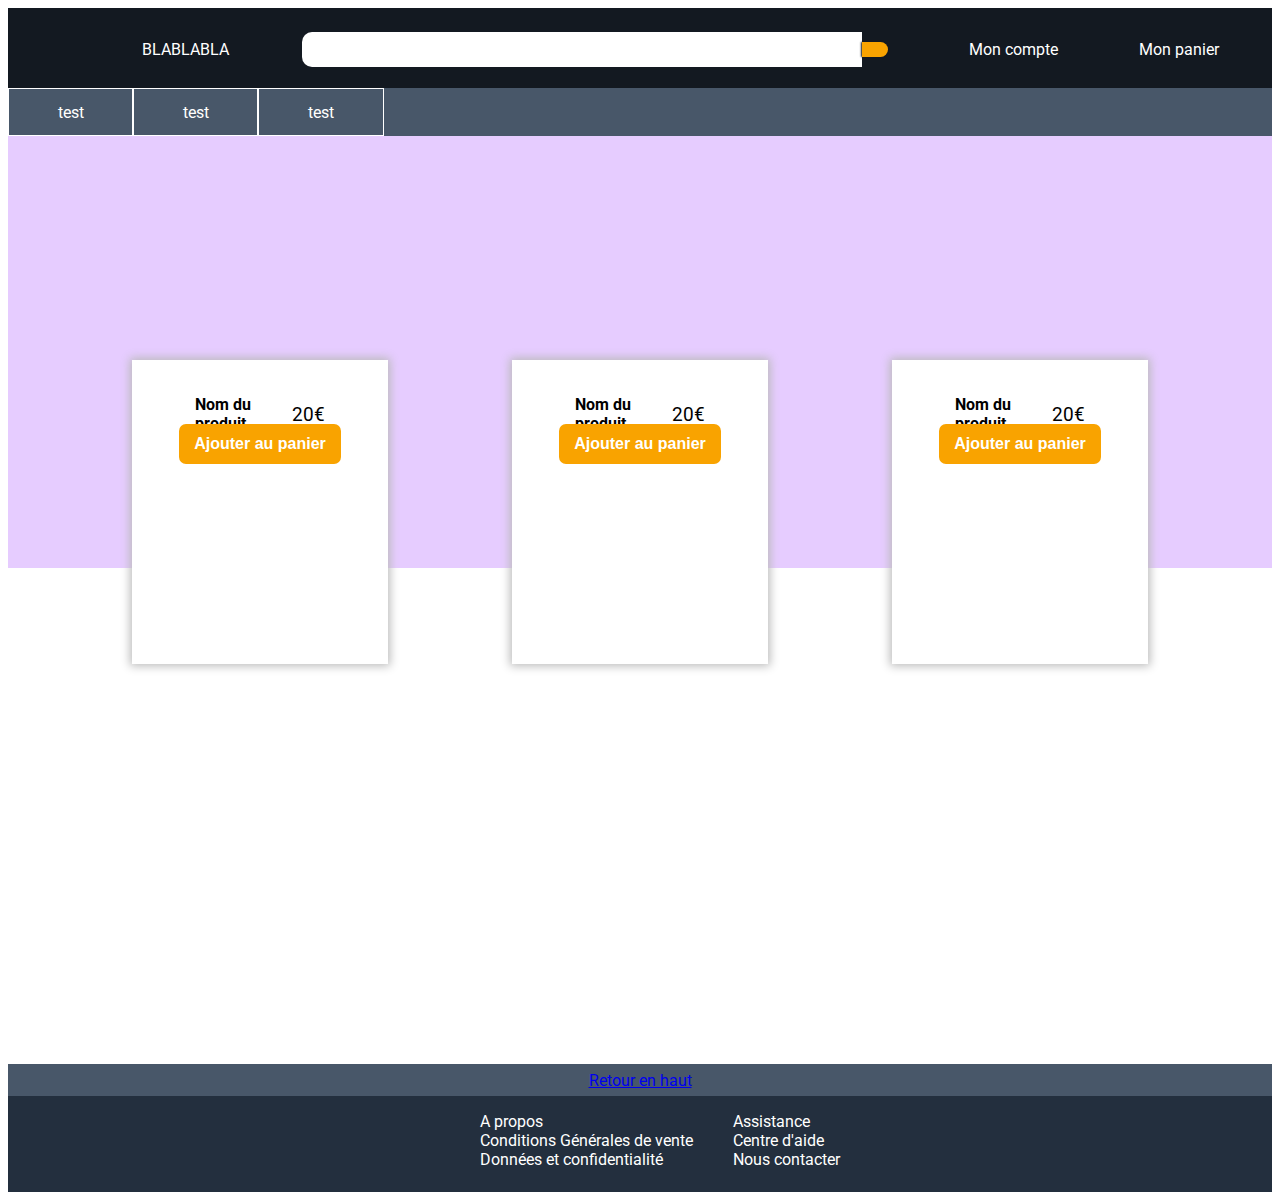
==== front/index.html @ ba4cfa4f "reorga + js" ====
<!DOCTYPE html>
<html lang="fr">
<head>
   <meta charset="UTF-8">
   <meta http-equiv="X-UA-Compatible" content="IE=edge">
   <meta name="viewport" content="width=device-width, initial-scale=1.0">
   <link rel="stylesheet" href="style.css">
   <link rel="stylesheet" href="all.min.css">
   <script src="JS/index.js"></script>
   
   
   <title>Document</title>
</head>
<body>
   <header class="header">
      <div class="header__content">
         <img src="https://picsum.photos/50/50" alt=""><p>BLABLABLA</p>
         <div class="header__form">
            <input type="search" id="lieu" placeholder="" size="30" class="bar">
            <div class="form__btn"><i class="fas fa-search"></i></div>
         </div>
         <a href="#" class="links">
            <div class="header__compte">
               <i class="fas fa-user"></i>
               <p>Mon compte</p>
            </div>
         </a>
         <a href="panier.html" class="links">
            <div class="header__panier">
               <i class="fas fa-shopping-cart"></i>
               <p>Mon panier</p>
            </div>
         </a>
      </div>   
      <div class="header__naviguation">
         <nav>
            <ul>
               <li>test</li>
               <li>test</li>
               <li>test</li>
            </ul>
         </nav>
      </div>   
   </header>
   <section class="pub">
      <div class="pub__fond"></div>
   </section>
   <section class="produits">
      <div class="produits__product">
         <a href="fiche.html" class="links">
            <div class="produits__information">
               <div class="produits__images">
                  <img src="https://picsum.photos/250/250" alt="" class="produits__img">
               </div>
               <div class="produits__details">
                  <p class="produits__details--name">Nom du produit</p>
                  <p class="produits__details--price">20€</p>
               </div>
            </div>
         </a>
         <div class="produits__btn">
            <button class="product btn">Ajouter au panier</button>
         </div>
      </div>
      <div class="produits__product">
         <a href="fiche.html" class="links">
            <div class="produits__information">
               <div class="produits__images">
                  <img src="https://picsum.photos/250/250" alt="" class="produits__img">
               </div>
               <div class="produits__details">
                  <p class="produits__details--name">Nom du produit</p>
                  <p class="produits__details--price">20€</p>
               </div>
            </div>
         </a>
         <div class="produits__btn">
            <button class="product btn">Ajouter au panier</button>
         </div>
      </div>
      <div class="produits__product">
         <a href="fiche.html" class="links">
            <div class="produits__information">
               <div class="produits__images">
                  <img src="https://picsum.photos/250/250" alt="" class="produits__img">
               </div>
               <div class="produits__details">
                  <p class="produits__details--name">Nom du produit</p>
                  <p class="produits__details--price">20€</p>
               </div>
            </div>
         </a>
         <div class="produits__btn">
            <button class="product btn">Ajouter au panier</button>
         </div>
      </div>
   </section>
   <footer class="footer">
      <div class="footer__backTop">
         <a href="#"><p>Retour en haut</p></a>
      </div>
      <div class="footer__details">
         <div class="A propos">
            <ul>
               <li>A propos</li>
               <li>Conditions Générales de vente</li>
               <li>Données et confidentialité</li>
            </ul>
         </div>
         <div class="Assistance">
            <ul>
               <li>Assistance</li>
               <li>Centre d'aide</li>
               <li>Nous contacter</li>
            </ul>
         </div>
      </div>
   </footer>
</body>
</html>
---- front/style.css ----
@import url("https://fonts.googleapis.com/css2?family=Roboto:ital,wght@0,100;0,300;0,400;0,500;0,700;0,900;1,100;1,300;1,400;1,500;1,700;1,900&display=swap");
.header {
  height: 5rem;
  background-color: #131921;
  display: flex;
  flex-direction: column;
  color: white;
}
.header__content {
  display: flex;
  flex-direction: row;
  justify-content: space-around;
  padding: 1rem;
}
.header__form {
  display: flex;
  align-items: center;
}
.header__form .form__btn {
  background-color: #F9A300;
  padding: 0.45rem;
  padding-right: 0.8rem;
  padding-left: 0.8rem;
  border-radius: 0px 10px 10px 0px;
  box-shadow: -1px 0px 2px 0px #131921;
}
.header__form .bar {
  padding: 0.6rem;
  border-radius: 10px 0px 0px 10px;
  border: none;
  width: 35rem;
}
.header__compte {
  display: flex;
  align-items: center;
  color: white;
}
.header__panier {
  display: flex;
  align-items: center;
  color: white;
}
.header i {
  font-size: larger;
}
.header p {
  margin-left: 0.5rem;
}

.header__naviguation {
  background-color: #485769;
  margin-top: -3px;
}
.header__naviguation nav {
  height: 3rem;
  background-color: #485769;
  display: flex;
}
.header__naviguation nav ul {
  display: flex;
  flex-direction: row;
  list-style: none;
  text-align: center;
  align-items: center;
  color: white;
  margin-left: -40px;
}
.header__naviguation nav ul li {
  border: 1px solid white;
  padding: 0.85rem;
  width: 6rem;
}

.footer {
  height: 8rem;
  background-color: #232F3E;
}
.footer__backTop {
  height: 2rem;
  background-color: #485769;
  color: white;
  display: flex;
  align-items: center;
  justify-content: center;
}
.footer__details {
  display: flex;
  flex-direction: row;
  justify-content: center;
}
.footer__details li {
  list-style: none;
  color: white;
}

body {
  font-family: "Roboto";
}

.links {
  text-decoration: none;
  color: black;
}

.pub__fond {
  height: 30rem;
  background-color: rgba(132, 0, 255, 0.2);
}

.produits {
  display: flex;
  flex-direction: row;
  justify-content: space-evenly;
  position: relative;
  top: -15rem;
  flex-wrap: wrap;
}
.produits__product {
  height: 19rem;
  width: 16rem;
  background-color: white;
  box-shadow: 0px 0px 9px 2px #BABABA;
  margin-top: 2rem;
  display: flex;
  flex-direction: column;
  align-items: center;
}
.produits__information {
  display: flex;
  flex-direction: column;
  align-items: center;
  justify-content: center;
  height: 100%;
}
.produits__images {
  width: 90%;
  height: 74%;
  overflow: hidden;
}
.produits__details {
  display: flex;
  flex-direction: row;
  width: 90%;
  justify-content: space-between;
  align-items: center;
  margin-bottom: -1rem;
}
.produits__details--name {
  font-weight: bold;
}
.produits__details--price {
  font-size: 1.2rem;
}
.produits__btn {
  position: relative;
  bottom: 1.2rem;
  margin-top: 10px;
}

.btn {
  background-color: #F9A300;
  border: none;
  height: 40px;
  padding: 5px 15px;
  color: #ffffff;
  font-size: 16px;
  font-weight: 600;
  border-radius: 7px;
  display: flex;
  align-items: center;
}

.fiche {
  display: flex;
  justify-content: center;
  background-color: violet;
}
.fiche__bloc {
  width: 90%;
  background-color: white;
  position: relative;
  top: 5rem;
  display: flex;
  flex-direction: row;
  padding: 2rem;
  background-color: white;
}
.fiche__images {
  height: 300px;
  width: 300px;
  overflow: hidden;
  display: flex;
  justify-content: center;
}
.fiche__vignette {
  display: flex;
  flex-direction: row;
  justify-content: space-between;
  margin-top: 1rem;
}
.fiche__details {
  flex-direction: column;
  width: 40%;
  margin-left: 2rem;
}
.fiche__couleur {
  display: flex;
  flex-direction: column;
}
.fiche__nombre {
  display: flex;
  flex-direction: row;
  height: 27px;
  width: 92px;
}
.fiche__nombre .moins {
  margin-right: 0.5rem;
  height: 27px;
  padding: 5px;
  border-radius: 50%;
}
.fiche__nombre .nbr {
  margin: 4px 15px -2px 9px;
  height: 27px;
  border-radius: 50%;
}
.fiche__nombre .plus {
  margin-right: 0.5rem;
  height: 27px;
  padding: 5px;
  border-radius: 50%;
}

footer {
  position: relative;
  bottom: -10rem;
}

/*# sourceMappingURL=style.css.map */
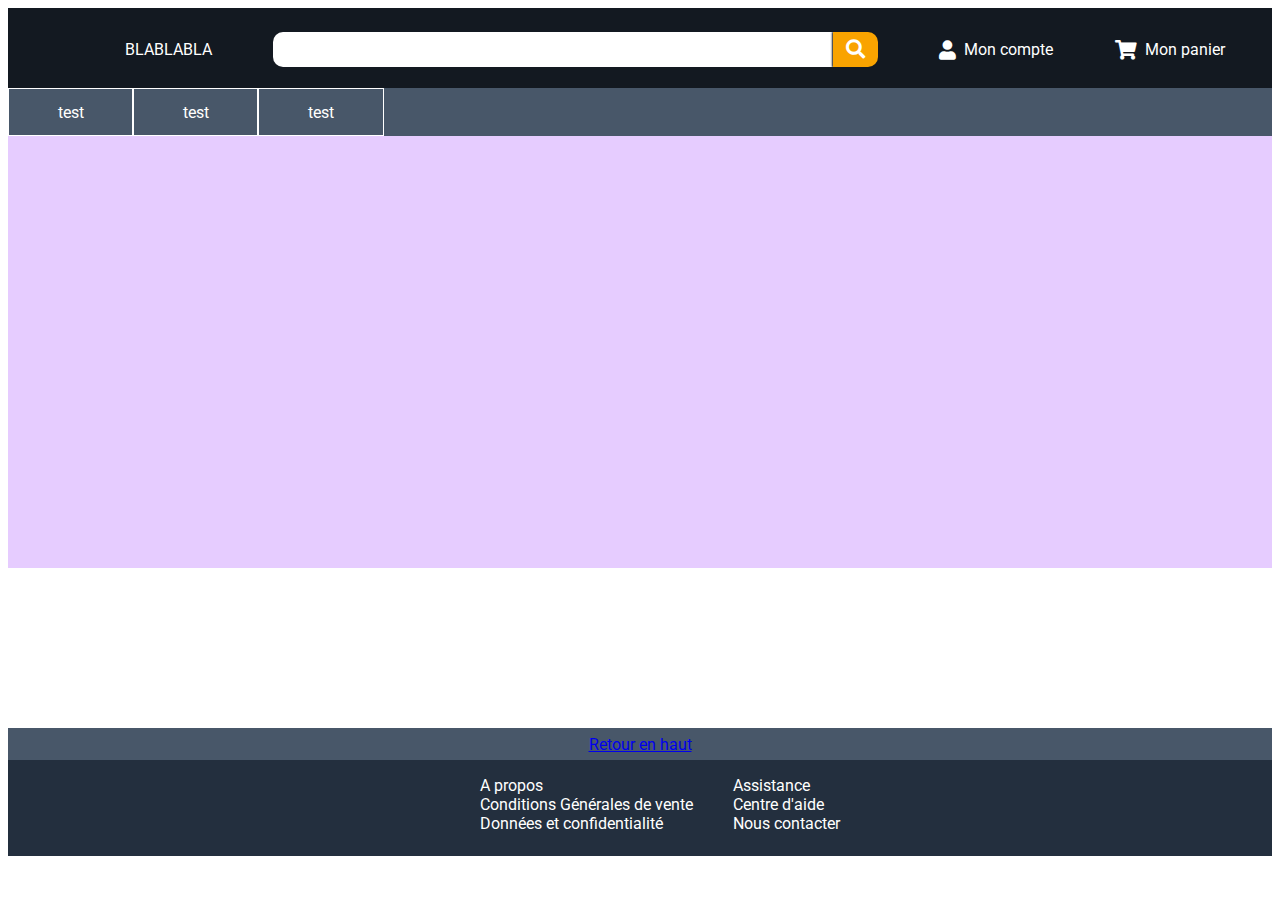
==== commit 36798375: "js" ====
--- a/front/index.html
+++ b/front/index.html
@@ -6,7 +6,7 @@
    <meta name="viewport" content="width=device-width, initial-scale=1.0">
    <link rel="stylesheet" href="style.css">
    <link rel="stylesheet" href="all.min.css">
-   <script src="JS/index.js"></script>
+   <script src="js/index.js" async></script>
    
    
    <title>Document</title>
@@ -45,56 +45,28 @@
    <section class="pub">
       <div class="pub__fond"></div>
    </section>
-   <section class="produits">
-      <div class="produits__product">
-         <a href="fiche.html" class="links">
-            <div class="produits__information">
-               <div class="produits__images">
-                  <img src="https://picsum.photos/250/250" alt="" class="produits__img">
+
+   <main class="produits" id="produits">
+      <template class="produits" id="produits__product">
+         <div class="produits__product">
+            <a href="fiche.html" class="links">
+               <div class="produits__information">
+                     <div class="produits__images">
+                        <img src="https://picsum.photos/250/250" alt="" class="produits__img" id="img">
+                     </div>
+                  <div class="produits__details">
+                     <p class="produits__details--name" id="name">Nom du produit</p>
+                     <p class="produits__details--price" id="price">20€</p>
+                  </div>
                </div>
-               <div class="produits__details">
-                  <p class="produits__details--name">Nom du produit</p>
-                  <p class="produits__details--price">20€</p>
-               </div>
+            </a>
+            <div class="produits__btn">
+               <button class="product btn">Ajouter au panier</button>
             </div>
-         </a>
-         <div class="produits__btn">
-            <button class="product btn">Ajouter au panier</button>
-         </div>
-      </div>
-      <div class="produits__product">
-         <a href="fiche.html" class="links">
-            <div class="produits__information">
-               <div class="produits__images">
-                  <img src="https://picsum.photos/250/250" alt="" class="produits__img">
-               </div>
-               <div class="produits__details">
-                  <p class="produits__details--name">Nom du produit</p>
-                  <p class="produits__details--price">20€</p>
-               </div>
-            </div>
-         </a>
-         <div class="produits__btn">
-            <button class="product btn">Ajouter au panier</button>
-         </div>
-      </div>
-      <div class="produits__product">
-         <a href="fiche.html" class="links">
-            <div class="produits__information">
-               <div class="produits__images">
-                  <img src="https://picsum.photos/250/250" alt="" class="produits__img">
-               </div>
-               <div class="produits__details">
-                  <p class="produits__details--name">Nom du produit</p>
-                  <p class="produits__details--price">20€</p>
-               </div>
-            </div>
-         </a>
-         <div class="produits__btn">
-            <button class="product btn">Ajouter au panier</button>
-         </div>
-      </div>
-   </section>
+         </div>   
+      </template>
+   </main>
+
    <footer class="footer">
       <div class="footer__backTop">
          <a href="#"><p>Retour en haut</p></a>
--- a/front/style.css
+++ b/front/style.css
@@ -112,15 +112,15 @@
   flex-direction: row;
   justify-content: space-evenly;
   position: relative;
-  top: -15rem;
+  top: -25rem;
   flex-wrap: wrap;
 }
 .produits__product {
-  height: 19rem;
-  width: 16rem;
-  background-color: white;
-  box-shadow: 0px 0px 9px 2px #BABABA;
-  margin-top: 2rem;
+  height: 21rem;
+  width: 17rem;
+  background-color: white;
+  box-shadow: 0px 0px 9px 2px #bababa;
+  margin-top: 8rem;
   display: flex;
   flex-direction: column;
   align-items: center;
@@ -130,12 +130,13 @@
   flex-direction: column;
   align-items: center;
   justify-content: center;
-  height: 100%;
-}
-.produits__images {
-  width: 90%;
-  height: 74%;
-  overflow: hidden;
+  height: 330px;
+  width: 280px;
+  background-color: white;
+}
+.produits__img {
+  width: 250px;
+  height: 250px;
 }
 .produits__details {
   display: flex;
--- a/front/all.min.css
+++ b/front/all.min.css
@@ -0,0 +1,5 @@
+/*!
+ * Font Awesome Free 5.15.1 by @fontawesome - https://fontawesome.com
+ * License - https://fontawesome.com/license/free (Icons: CC BY 4.0, Fonts: SIL OFL 1.1, Code: MIT License)
+ */
+.fa,.fab,.fad,.fal,.far,.fas{-moz-osx-font-smoothing:grayscale;-webkit-font-smoothing:antialiased;display:inline-block;font-style:normal;font-variant:normal;text-rendering:auto;line-height:1}.fa-lg{font-size:1.33333em;line-height:.75em;vertical-align:-.0667em}.fa-xs{font-size:.75em}.fa-sm{font-size:.875em}.fa-1x{font-size:1em}.fa-2x{font-size:2em}.fa-3x{font-size:3em}.fa-4x{font-size:4em}.fa-5x{font-size:5em}.fa-6x{font-size:6em}.fa-7x{font-size:7em}.fa-8x{font-size:8em}.fa-9x{font-size:9em}.fa-10x{font-size:10em}.fa-fw{text-align:center;width:1.25em}.fa-ul{list-style-type:none;margin-left:2.5em;padding-left:0}.fa-ul>li{position:relative}.fa-li{left:-2em;position:absolute;text-align:center;width:2em;line-height:inherit}.fa-border{border:.08em solid #eee;border-radius:.1em;padding:.2em .25em .15em}.fa-pull-left{float:left}.fa-pull-right{float:right}.fa.fa-pull-left,.fab.fa-pull-left,.fal.fa-pull-left,.far.fa-pull-left,.fas.fa-pull-left{margin-right:.3em}.fa.fa-pull-right,.fab.fa-pull-right,.fal.fa-pull-right,.far.fa-pull-right,.fas.fa-pull-right{margin-left:.3em}.fa-spin{-webkit-animation:fa-spin 2s linear infinite;animation:fa-spin 2s linear infinite}.fa-pulse{-webkit-animation:fa-spin 1s steps(8) infinite;animation:fa-spin 1s steps(8) infinite}@-webkit-keyframes fa-spin{0%{-webkit-transform:rotate(0deg);transform:rotate(0deg)}to{-webkit-transform:rotate(1turn);transform:rotate(1turn)}}@keyframes fa-spin{0%{-webkit-transform:rotate(0deg);transform:rotate(0deg)}to{-webkit-transform:rotate(1turn);transform:rotate(1turn)}}.fa-rotate-90{-ms-filter:"progid:DXImageTransform.Microsoft.BasicImage(rotation=1)";-webkit-transform:rotate(90deg);transform:rotate(90deg)}.fa-rotate-180{-ms-filter:"progid:DXImageTransform.Microsoft.BasicImage(rotation=2)";-webkit-transform:rotate(180deg);transform:rotate(180deg)}.fa-rotate-270{-ms-filter:"progid:DXImageTransform.Microsoft.BasicImage(rotation=3)";-webkit-transform:rotate(270deg);transform:rotate(270deg)}.fa-flip-horizontal{-ms-filter:"progid:DXImageTransform.Microsoft.BasicImage(rotation=0, mirror=1)";-webkit-transform:scaleX(-1);transform:scaleX(-1)}.fa-flip-vertical{-webkit-transform:scaleY(-1);transform:scaleY(-1)}.fa-flip-both,.fa-flip-horizontal.fa-flip-vertical,.fa-flip-vertical{-ms-filter:"progid:DXImageTransform.Microsoft.BasicImage(rotation=2, mirror=1)"}.fa-flip-both,.fa-flip-horizontal.fa-flip-vertical{-webkit-transform:scale(-1);transform:scale(-1)}:root .fa-flip-both,:root .fa-flip-horizontal,:root .fa-flip-vertical,:root .fa-rotate-90,:root .fa-rotate-180,:root .fa-rotate-270{-webkit-filter:none;filter:none}.fa-stack{display:inline-block;height:2em;line-height:2em;position:relative;vertical-align:middle;width:2.5em}.fa-stack-1x,.fa-stack-2x{left:0;position:absolute;text-align:center;width:100%}.fa-stack-1x{line-height:inherit}.fa-stack-2x{font-size:2em}.fa-inverse{color:#fff}.fa-500px:before{content:"\f26e"}.fa-accessible-icon:before{content:"\f368"}.fa-accusoft:before{content:"\f369"}.fa-acquisitions-incorporated:before{content:"\f6af"}.fa-ad:before{content:"\f641"}.fa-address-book:before{content:"\f2b9"}.fa-address-card:before{content:"\f2bb"}.fa-adjust:before{content:"\f042"}.fa-adn:before{content:"\f170"}.fa-adversal:before{content:"\f36a"}.fa-affiliatetheme:before{content:"\f36b"}.fa-air-freshener:before{content:"\f5d0"}.fa-airbnb:before{content:"\f834"}.fa-algolia:before{content:"\f36c"}.fa-align-center:before{content:"\f037"}.fa-align-justify:before{content:"\f039"}.fa-align-left:before{content:"\f036"}.fa-align-right:before{content:"\f038"}.fa-alipay:before{content:"\f642"}.fa-allergies:before{content:"\f461"}.fa-amazon:before{content:"\f270"}.fa-amazon-pay:before{content:"\f42c"}.fa-ambulance:before{content:"\f0f9"}.fa-american-sign-language-interpreting:before{content:"\f2a3"}.fa-amilia:before{content:"\f36d"}.fa-anchor:before{content:"\f13d"}.fa-android:before{content:"\f17b"}.fa-angellist:before{content:"\f209"}.fa-angle-double-down:before{content:"\f103"}.fa-angle-double-left:before{content:"\f100"}.fa-angle-double-right:before{content:"\f101"}.fa-angle-double-up:before{content:"\f102"}.fa-angle-down:before{content:"\f107"}.fa-angle-left:before{content:"\f104"}.fa-angle-right:before{content:"\f105"}.fa-angle-up:before{content:"\f106"}.fa-angry:before{content:"\f556"}.fa-angrycreative:before{content:"\f36e"}.fa-angular:before{content:"\f420"}.fa-ankh:before{content:"\f644"}.fa-app-store:before{content:"\f36f"}.fa-app-store-ios:before{content:"\f370"}.fa-apper:before{content:"\f371"}.fa-apple:before{content:"\f179"}.fa-apple-alt:before{content:"\f5d1"}.fa-apple-pay:before{content:"\f415"}.fa-archive:before{content:"\f187"}.fa-archway:before{content:"\f557"}.fa-arrow-alt-circle-down:before{content:"\f358"}.fa-arrow-alt-circle-left:before{content:"\f359"}.fa-arrow-alt-circle-right:before{content:"\f35a"}.fa-arrow-alt-circle-up:before{content:"\f35b"}.fa-arrow-circle-down:before{content:"\f0ab"}.fa-arrow-circle-left:before{content:"\f0a8"}.fa-arrow-circle-right:before{content:"\f0a9"}.fa-arrow-circle-up:before{content:"\f0aa"}.fa-arrow-down:before{content:"\f063"}.fa-arrow-left:before{content:"\f060"}.fa-arrow-right:before{content:"\f061"}.fa-arrow-up:before{content:"\f062"}.fa-arrows-alt:before{content:"\f0b2"}.fa-arrows-alt-h:before{content:"\f337"}.fa-arrows-alt-v:before{content:"\f338"}.fa-artstation:before{content:"\f77a"}.fa-assistive-listening-systems:before{content:"\f2a2"}.fa-asterisk:before{content:"\f069"}.fa-asymmetrik:before{content:"\f372"}.fa-at:before{content:"\f1fa"}.fa-atlas:before{content:"\f558"}.fa-atlassian:before{content:"\f77b"}.fa-atom:before{content:"\f5d2"}.fa-audible:before{content:"\f373"}.fa-audio-description:before{content:"\f29e"}.fa-autoprefixer:before{content:"\f41c"}.fa-avianex:before{content:"\f374"}.fa-aviato:before{content:"\f421"}.fa-award:before{content:"\f559"}.fa-aws:before{content:"\f375"}.fa-baby:before{content:"\f77c"}.fa-baby-carriage:before{content:"\f77d"}.fa-backspace:before{content:"\f55a"}.fa-backward:before{content:"\f04a"}.fa-bacon:before{content:"\f7e5"}.fa-bacteria:before{content:"\e059"}.fa-bacterium:before{content:"\e05a"}.fa-bahai:before{content:"\f666"}.fa-balance-scale:before{content:"\f24e"}.fa-balance-scale-left:before{content:"\f515"}.fa-balance-scale-right:before{content:"\f516"}.fa-ban:before{content:"\f05e"}.fa-band-aid:before{content:"\f462"}.fa-bandcamp:before{content:"\f2d5"}.fa-barcode:before{content:"\f02a"}.fa-bars:before{content:"\f0c9"}.fa-baseball-ball:before{content:"\f433"}.fa-basketball-ball:before{content:"\f434"}.fa-bath:before{content:"\f2cd"}.fa-battery-empty:before{content:"\f244"}.fa-battery-full:before{content:"\f240"}.fa-battery-half:before{content:"\f242"}.fa-battery-quarter:before{content:"\f243"}.fa-battery-three-quarters:before{content:"\f241"}.fa-battle-net:before{content:"\f835"}.fa-bed:before{content:"\f236"}.fa-beer:before{content:"\f0fc"}.fa-behance:before{content:"\f1b4"}.fa-behance-square:before{content:"\f1b5"}.fa-bell:before{content:"\f0f3"}.fa-bell-slash:before{content:"\f1f6"}.fa-bezier-curve:before{content:"\f55b"}.fa-bible:before{content:"\f647"}.fa-bicycle:before{content:"\f206"}.fa-biking:before{content:"\f84a"}.fa-bimobject:before{content:"\f378"}.fa-binoculars:before{content:"\f1e5"}.fa-biohazard:before{content:"\f780"}.fa-birthday-cake:before{content:"\f1fd"}.fa-bitbucket:before{content:"\f171"}.fa-bitcoin:before{content:"\f379"}.fa-bity:before{content:"\f37a"}.fa-black-tie:before{content:"\f27e"}.fa-blackberry:before{content:"\f37b"}.fa-blender:before{content:"\f517"}.fa-blender-phone:before{content:"\f6b6"}.fa-blind:before{content:"\f29d"}.fa-blog:before{content:"\f781"}.fa-blogger:before{content:"\f37c"}.fa-blogger-b:before{content:"\f37d"}.fa-bluetooth:before{content:"\f293"}.fa-bluetooth-b:before{content:"\f294"}.fa-bold:before{content:"\f032"}.fa-bolt:before{content:"\f0e7"}.fa-bomb:before{content:"\f1e2"}.fa-bone:before{content:"\f5d7"}.fa-bong:before{content:"\f55c"}.fa-book:before{content:"\f02d"}.fa-book-dead:before{content:"\f6b7"}.fa-book-medical:before{content:"\f7e6"}.fa-book-open:before{content:"\f518"}.fa-book-reader:before{content:"\f5da"}.fa-bookmark:before{content:"\f02e"}.fa-bootstrap:before{content:"\f836"}.fa-border-all:before{content:"\f84c"}.fa-border-none:before{content:"\f850"}.fa-border-style:before{content:"\f853"}.fa-bowling-ball:before{content:"\f436"}.fa-box:before{content:"\f466"}.fa-box-open:before{content:"\f49e"}.fa-box-tissue:before{content:"\e05b"}.fa-boxes:before{content:"\f468"}.fa-braille:before{content:"\f2a1"}.fa-brain:before{content:"\f5dc"}.fa-bread-slice:before{content:"\f7ec"}.fa-briefcase:before{content:"\f0b1"}.fa-briefcase-medical:before{content:"\f469"}.fa-broadcast-tower:before{content:"\f519"}.fa-broom:before{content:"\f51a"}.fa-brush:before{content:"\f55d"}.fa-btc:before{content:"\f15a"}.fa-buffer:before{content:"\f837"}.fa-bug:before{content:"\f188"}.fa-building:before{content:"\f1ad"}.fa-bullhorn:before{content:"\f0a1"}.fa-bullseye:before{content:"\f140"}.fa-burn:before{content:"\f46a"}.fa-buromobelexperte:before{content:"\f37f"}.fa-bus:before{content:"\f207"}.fa-bus-alt:before{content:"\f55e"}.fa-business-time:before{content:"\f64a"}.fa-buy-n-large:before{content:"\f8a6"}.fa-buysellads:before{content:"\f20d"}.fa-calculator:before{content:"\f1ec"}.fa-calendar:before{content:"\f133"}.fa-calendar-alt:before{content:"\f073"}.fa-calendar-check:before{content:"\f274"}.fa-calendar-day:before{content:"\f783"}.fa-calendar-minus:before{content:"\f272"}.fa-calendar-plus:before{content:"\f271"}.fa-calendar-times:before{content:"\f273"}.fa-calendar-week:before{content:"\f784"}.fa-camera:before{content:"\f030"}.fa-camera-retro:before{content:"\f083"}.fa-campground:before{content:"\f6bb"}.fa-canadian-maple-leaf:before{content:"\f785"}.fa-candy-cane:before{content:"\f786"}.fa-cannabis:before{content:"\f55f"}.fa-capsules:before{content:"\f46b"}.fa-car:before{content:"\f1b9"}.fa-car-alt:before{content:"\f5de"}.fa-car-battery:before{content:"\f5df"}.fa-car-crash:before{content:"\f5e1"}.fa-car-side:before{content:"\f5e4"}.fa-caravan:before{content:"\f8ff"}.fa-caret-down:before{content:"\f0d7"}.fa-caret-left:before{content:"\f0d9"}.fa-caret-right:before{content:"\f0da"}.fa-caret-square-down:before{content:"\f150"}.fa-caret-square-left:before{content:"\f191"}.fa-caret-square-right:before{content:"\f152"}.fa-caret-square-up:before{content:"\f151"}.fa-caret-up:before{content:"\f0d8"}.fa-carrot:before{content:"\f787"}.fa-cart-arrow-down:before{content:"\f218"}.fa-cart-plus:before{content:"\f217"}.fa-cash-register:before{content:"\f788"}.fa-cat:before{content:"\f6be"}.fa-cc-amazon-pay:before{content:"\f42d"}.fa-cc-amex:before{content:"\f1f3"}.fa-cc-apple-pay:before{content:"\f416"}.fa-cc-diners-club:before{content:"\f24c"}.fa-cc-discover:before{content:"\f1f2"}.fa-cc-jcb:before{content:"\f24b"}.fa-cc-mastercard:before{content:"\f1f1"}.fa-cc-paypal:before{content:"\f1f4"}.fa-cc-stripe:before{content:"\f1f5"}.fa-cc-visa:before{content:"\f1f0"}.fa-centercode:before{content:"\f380"}.fa-centos:before{content:"\f789"}.fa-certificate:before{content:"\f0a3"}.fa-chair:before{content:"\f6c0"}.fa-chalkboard:before{content:"\f51b"}.fa-chalkboard-teacher:before{content:"\f51c"}.fa-charging-station:before{content:"\f5e7"}.fa-chart-area:before{content:"\f1fe"}.fa-chart-bar:before{content:"\f080"}.fa-chart-line:before{content:"\f201"}.fa-chart-pie:before{content:"\f200"}.fa-check:before{content:"\f00c"}.fa-check-circle:before{content:"\f058"}.fa-check-double:before{content:"\f560"}.fa-check-square:before{content:"\f14a"}.fa-cheese:before{content:"\f7ef"}.fa-chess:before{content:"\f439"}.fa-chess-bishop:before{content:"\f43a"}.fa-chess-board:before{content:"\f43c"}.fa-chess-king:before{content:"\f43f"}.fa-chess-knight:before{content:"\f441"}.fa-chess-pawn:before{content:"\f443"}.fa-chess-queen:before{content:"\f445"}.fa-chess-rook:before{content:"\f447"}.fa-chevron-circle-down:before{content:"\f13a"}.fa-chevron-circle-left:before{content:"\f137"}.fa-chevron-circle-right:before{content:"\f138"}.fa-chevron-circle-up:before{content:"\f139"}.fa-chevron-down:before{content:"\f078"}.fa-chevron-left:before{content:"\f053"}.fa-chevron-right:before{content:"\f054"}.fa-chevron-up:before{content:"\f077"}.fa-child:before{content:"\f1ae"}.fa-chrome:before{content:"\f268"}.fa-chromecast:before{content:"\f838"}.fa-church:before{content:"\f51d"}.fa-circle:before{content:"\f111"}.fa-circle-notch:before{content:"\f1ce"}.fa-city:before{content:"\f64f"}.fa-clinic-medical:before{content:"\f7f2"}.fa-clipboard:before{content:"\f328"}.fa-clipboard-check:before{content:"\f46c"}.fa-clipboard-list:before{content:"\f46d"}.fa-clock:before{content:"\f017"}.fa-clone:before{content:"\f24d"}.fa-closed-captioning:before{content:"\f20a"}.fa-cloud:before{content:"\f0c2"}.fa-cloud-download-alt:before{content:"\f381"}.fa-cloud-meatball:before{content:"\f73b"}.fa-cloud-moon:before{content:"\f6c3"}.fa-cloud-moon-rain:before{content:"\f73c"}.fa-cloud-rain:before{content:"\f73d"}.fa-cloud-showers-heavy:before{content:"\f740"}.fa-cloud-sun:before{content:"\f6c4"}.fa-cloud-sun-rain:before{content:"\f743"}.fa-cloud-upload-alt:before{content:"\f382"}.fa-cloudflare:before{content:"\e07d"}.fa-cloudscale:before{content:"\f383"}.fa-cloudsmith:before{content:"\f384"}.fa-cloudversify:before{content:"\f385"}.fa-cocktail:before{content:"\f561"}.fa-code:before{content:"\f121"}.fa-code-branch:before{content:"\f126"}.fa-codepen:before{content:"\f1cb"}.fa-codiepie:before{content:"\f284"}.fa-coffee:before{content:"\f0f4"}.fa-cog:before{content:"\f013"}.fa-cogs:before{content:"\f085"}.fa-coins:before{content:"\f51e"}.fa-columns:before{content:"\f0db"}.fa-comment:before{content:"\f075"}.fa-comment-alt:before{content:"\f27a"}.fa-comment-dollar:before{content:"\f651"}.fa-comment-dots:before{content:"\f4ad"}.fa-comment-medical:before{content:"\f7f5"}.fa-comment-slash:before{content:"\f4b3"}.fa-comments:before{content:"\f086"}.fa-comments-dollar:before{content:"\f653"}.fa-compact-disc:before{content:"\f51f"}.fa-compass:before{content:"\f14e"}.fa-compress:before{content:"\f066"}.fa-compress-alt:before{content:"\f422"}.fa-compress-arrows-alt:before{content:"\f78c"}.fa-concierge-bell:before{content:"\f562"}.fa-confluence:before{content:"\f78d"}.fa-connectdevelop:before{content:"\f20e"}.fa-contao:before{content:"\f26d"}.fa-cookie:before{content:"\f563"}.fa-cookie-bite:before{content:"\f564"}.fa-copy:before{content:"\f0c5"}.fa-copyright:before{content:"\f1f9"}.fa-cotton-bureau:before{content:"\f89e"}.fa-couch:before{content:"\f4b8"}.fa-cpanel:before{content:"\f388"}.fa-creative-commons:before{content:"\f25e"}.fa-creative-commons-by:before{content:"\f4e7"}.fa-creative-commons-nc:before{content:"\f4e8"}.fa-creative-commons-nc-eu:before{content:"\f4e9"}.fa-creative-commons-nc-jp:before{content:"\f4ea"}.fa-creative-commons-nd:before{content:"\f4eb"}.fa-creative-commons-pd:before{content:"\f4ec"}.fa-creative-commons-pd-alt:before{content:"\f4ed"}.fa-creative-commons-remix:before{content:"\f4ee"}.fa-creative-commons-sa:before{content:"\f4ef"}.fa-creative-commons-sampling:before{content:"\f4f0"}.fa-creative-commons-sampling-plus:before{content:"\f4f1"}.fa-creative-commons-share:before{content:"\f4f2"}.fa-creative-commons-zero:before{content:"\f4f3"}.fa-credit-card:before{content:"\f09d"}.fa-critical-role:before{content:"\f6c9"}.fa-crop:before{content:"\f125"}.fa-crop-alt:before{content:"\f565"}.fa-cross:before{content:"\f654"}.fa-crosshairs:before{content:"\f05b"}.fa-crow:before{content:"\f520"}.fa-crown:before{content:"\f521"}.fa-crutch:before{content:"\f7f7"}.fa-css3:before{content:"\f13c"}.fa-css3-alt:before{content:"\f38b"}.fa-cube:before{content:"\f1b2"}.fa-cubes:before{content:"\f1b3"}.fa-cut:before{content:"\f0c4"}.fa-cuttlefish:before{content:"\f38c"}.fa-d-and-d:before{content:"\f38d"}.fa-d-and-d-beyond:before{content:"\f6ca"}.fa-dailymotion:before{content:"\e052"}.fa-dashcube:before{content:"\f210"}.fa-database:before{content:"\f1c0"}.fa-deaf:before{content:"\f2a4"}.fa-deezer:before{content:"\e077"}.fa-delicious:before{content:"\f1a5"}.fa-democrat:before{content:"\f747"}.fa-deploydog:before{content:"\f38e"}.fa-deskpro:before{content:"\f38f"}.fa-desktop:before{content:"\f108"}.fa-dev:before{content:"\f6cc"}.fa-deviantart:before{content:"\f1bd"}.fa-dharmachakra:before{content:"\f655"}.fa-dhl:before{content:"\f790"}.fa-diagnoses:before{content:"\f470"}.fa-diaspora:before{content:"\f791"}.fa-dice:before{content:"\f522"}.fa-dice-d20:before{content:"\f6cf"}.fa-dice-d6:before{content:"\f6d1"}.fa-dice-five:before{content:"\f523"}.fa-dice-four:before{content:"\f524"}.fa-dice-one:before{content:"\f525"}.fa-dice-six:before{content:"\f526"}.fa-dice-three:before{content:"\f527"}.fa-dice-two:before{content:"\f528"}.fa-digg:before{content:"\f1a6"}.fa-digital-ocean:before{content:"\f391"}.fa-digital-tachograph:before{content:"\f566"}.fa-directions:before{content:"\f5eb"}.fa-discord:before{content:"\f392"}.fa-discourse:before{content:"\f393"}.fa-disease:before{content:"\f7fa"}.fa-divide:before{content:"\f529"}.fa-dizzy:before{content:"\f567"}.fa-dna:before{content:"\f471"}.fa-dochub:before{content:"\f394"}.fa-docker:before{content:"\f395"}.fa-dog:before{content:"\f6d3"}.fa-dollar-sign:before{content:"\f155"}.fa-dolly:before{content:"\f472"}.fa-dolly-flatbed:before{content:"\f474"}.fa-donate:before{content:"\f4b9"}.fa-door-closed:before{content:"\f52a"}.fa-door-open:before{content:"\f52b"}.fa-dot-circle:before{content:"\f192"}.fa-dove:before{content:"\f4ba"}.fa-download:before{content:"\f019"}.fa-draft2digital:before{content:"\f396"}.fa-drafting-compass:before{content:"\f568"}.fa-dragon:before{content:"\f6d5"}.fa-draw-polygon:before{content:"\f5ee"}.fa-dribbble:before{content:"\f17d"}.fa-dribbble-square:before{content:"\f397"}.fa-dropbox:before{content:"\f16b"}.fa-drum:before{content:"\f569"}.fa-drum-steelpan:before{content:"\f56a"}.fa-drumstick-bite:before{content:"\f6d7"}.fa-drupal:before{content:"\f1a9"}.fa-dumbbell:before{content:"\f44b"}.fa-dumpster:before{content:"\f793"}.fa-dumpster-fire:before{content:"\f794"}.fa-dungeon:before{content:"\f6d9"}.fa-dyalog:before{content:"\f399"}.fa-earlybirds:before{content:"\f39a"}.fa-ebay:before{content:"\f4f4"}.fa-edge:before{content:"\f282"}.fa-edge-legacy:before{content:"\e078"}.fa-edit:before{content:"\f044"}.fa-egg:before{content:"\f7fb"}.fa-eject:before{content:"\f052"}.fa-elementor:before{content:"\f430"}.fa-ellipsis-h:before{content:"\f141"}.fa-ellipsis-v:before{content:"\f142"}.fa-ello:before{content:"\f5f1"}.fa-ember:before{content:"\f423"}.fa-empire:before{content:"\f1d1"}.fa-envelope:before{content:"\f0e0"}.fa-envelope-open:before{content:"\f2b6"}.fa-envelope-open-text:before{content:"\f658"}.fa-envelope-square:before{content:"\f199"}.fa-envira:before{content:"\f299"}.fa-equals:before{content:"\f52c"}.fa-eraser:before{content:"\f12d"}.fa-erlang:before{content:"\f39d"}.fa-ethereum:before{content:"\f42e"}.fa-ethernet:before{content:"\f796"}.fa-etsy:before{content:"\f2d7"}.fa-euro-sign:before{content:"\f153"}.fa-evernote:before{content:"\f839"}.fa-exchange-alt:before{content:"\f362"}.fa-exclamation:before{content:"\f12a"}.fa-exclamation-circle:before{content:"\f06a"}.fa-exclamation-triangle:before{content:"\f071"}.fa-expand:before{content:"\f065"}.fa-expand-alt:before{content:"\f424"}.fa-expand-arrows-alt:before{content:"\f31e"}.fa-expeditedssl:before{content:"\f23e"}.fa-external-link-alt:before{content:"\f35d"}.fa-external-link-square-alt:before{content:"\f360"}.fa-eye:before{content:"\f06e"}.fa-eye-dropper:before{content:"\f1fb"}.fa-eye-slash:before{content:"\f070"}.fa-facebook:before{content:"\f09a"}.fa-facebook-f:before{content:"\f39e"}.fa-facebook-messenger:before{content:"\f39f"}.fa-facebook-square:before{content:"\f082"}.fa-fan:before{content:"\f863"}.fa-fantasy-flight-games:before{content:"\f6dc"}.fa-fast-backward:before{content:"\f049"}.fa-fast-forward:before{content:"\f050"}.fa-faucet:before{content:"\e005"}.fa-fax:before{content:"\f1ac"}.fa-feather:before{content:"\f52d"}.fa-feather-alt:before{content:"\f56b"}.fa-fedex:before{content:"\f797"}.fa-fedora:before{content:"\f798"}.fa-female:before{content:"\f182"}.fa-fighter-jet:before{content:"\f0fb"}.fa-figma:before{content:"\f799"}.fa-file:before{content:"\f15b"}.fa-file-alt:before{content:"\f15c"}.fa-file-archive:before{content:"\f1c6"}.fa-file-audio:before{content:"\f1c7"}.fa-file-code:before{content:"\f1c9"}.fa-file-contract:before{content:"\f56c"}.fa-file-csv:before{content:"\f6dd"}.fa-file-download:before{content:"\f56d"}.fa-file-excel:before{content:"\f1c3"}.fa-file-export:before{content:"\f56e"}.fa-file-image:before{content:"\f1c5"}.fa-file-import:before{content:"\f56f"}.fa-file-invoice:before{content:"\f570"}.fa-file-invoice-dollar:before{content:"\f571"}.fa-file-medical:before{content:"\f477"}.fa-file-medical-alt:before{content:"\f478"}.fa-file-pdf:before{content:"\f1c1"}.fa-file-powerpoint:before{content:"\f1c4"}.fa-file-prescription:before{content:"\f572"}.fa-file-signature:before{content:"\f573"}.fa-file-upload:before{content:"\f574"}.fa-file-video:before{content:"\f1c8"}.fa-file-word:before{content:"\f1c2"}.fa-fill:before{content:"\f575"}.fa-fill-drip:before{content:"\f576"}.fa-film:before{content:"\f008"}.fa-filter:before{content:"\f0b0"}.fa-fingerprint:before{content:"\f577"}.fa-fire:before{content:"\f06d"}.fa-fire-alt:before{content:"\f7e4"}.fa-fire-extinguisher:before{content:"\f134"}.fa-firefox:before{content:"\f269"}.fa-firefox-browser:before{content:"\e007"}.fa-first-aid:before{content:"\f479"}.fa-first-order:before{content:"\f2b0"}.fa-first-order-alt:before{content:"\f50a"}.fa-firstdraft:before{content:"\f3a1"}.fa-fish:before{content:"\f578"}.fa-fist-raised:before{content:"\f6de"}.fa-flag:before{content:"\f024"}.fa-flag-checkered:before{content:"\f11e"}.fa-flag-usa:before{content:"\f74d"}.fa-flask:before{content:"\f0c3"}.fa-flickr:before{content:"\f16e"}.fa-flipboard:before{content:"\f44d"}.fa-flushed:before{content:"\f579"}.fa-fly:before{content:"\f417"}.fa-folder:before{content:"\f07b"}.fa-folder-minus:before{content:"\f65d"}.fa-folder-open:before{content:"\f07c"}.fa-folder-plus:before{content:"\f65e"}.fa-font:before{content:"\f031"}.fa-font-awesome:before{content:"\f2b4"}.fa-font-awesome-alt:before{content:"\f35c"}.fa-font-awesome-flag:before{content:"\f425"}.fa-font-awesome-logo-full:before{content:"\f4e6"}.fa-fonticons:before{content:"\f280"}.fa-fonticons-fi:before{content:"\f3a2"}.fa-football-ball:before{content:"\f44e"}.fa-fort-awesome:before{content:"\f286"}.fa-fort-awesome-alt:before{content:"\f3a3"}.fa-forumbee:before{content:"\f211"}.fa-forward:before{content:"\f04e"}.fa-foursquare:before{content:"\f180"}.fa-free-code-camp:before{content:"\f2c5"}.fa-freebsd:before{content:"\f3a4"}.fa-frog:before{content:"\f52e"}.fa-frown:before{content:"\f119"}.fa-frown-open:before{content:"\f57a"}.fa-fulcrum:before{content:"\f50b"}.fa-funnel-dollar:before{content:"\f662"}.fa-futbol:before{content:"\f1e3"}.fa-galactic-republic:before{content:"\f50c"}.fa-galactic-senate:before{content:"\f50d"}.fa-gamepad:before{content:"\f11b"}.fa-gas-pump:before{content:"\f52f"}.fa-gavel:before{content:"\f0e3"}.fa-gem:before{content:"\f3a5"}.fa-genderless:before{content:"\f22d"}.fa-get-pocket:before{content:"\f265"}.fa-gg:before{content:"\f260"}.fa-gg-circle:before{content:"\f261"}.fa-ghost:before{content:"\f6e2"}.fa-gift:before{content:"\f06b"}.fa-gifts:before{content:"\f79c"}.fa-git:before{content:"\f1d3"}.fa-git-alt:before{content:"\f841"}.fa-git-square:before{content:"\f1d2"}.fa-github:before{content:"\f09b"}.fa-github-alt:before{content:"\f113"}.fa-github-square:before{content:"\f092"}.fa-gitkraken:before{content:"\f3a6"}.fa-gitlab:before{content:"\f296"}.fa-gitter:before{content:"\f426"}.fa-glass-cheers:before{content:"\f79f"}.fa-glass-martini:before{content:"\f000"}.fa-glass-martini-alt:before{content:"\f57b"}.fa-glass-whiskey:before{content:"\f7a0"}.fa-glasses:before{content:"\f530"}.fa-glide:before{content:"\f2a5"}.fa-glide-g:before{content:"\f2a6"}.fa-globe:before{content:"\f0ac"}.fa-globe-africa:before{content:"\f57c"}.fa-globe-americas:before{content:"\f57d"}.fa-globe-asia:before{content:"\f57e"}.fa-globe-europe:before{content:"\f7a2"}.fa-gofore:before{content:"\f3a7"}.fa-golf-ball:before{content:"\f450"}.fa-goodreads:before{content:"\f3a8"}.fa-goodreads-g:before{content:"\f3a9"}.fa-google:before{content:"\f1a0"}.fa-google-drive:before{content:"\f3aa"}.fa-google-pay:before{content:"\e079"}.fa-google-play:before{content:"\f3ab"}.fa-google-plus:before{content:"\f2b3"}.fa-google-plus-g:before{content:"\f0d5"}.fa-google-plus-square:before{content:"\f0d4"}.fa-google-wallet:before{content:"\f1ee"}.fa-gopuram:before{content:"\f664"}.fa-graduation-cap:before{content:"\f19d"}.fa-gratipay:before{content:"\f184"}.fa-grav:before{content:"\f2d6"}.fa-greater-than:before{content:"\f531"}.fa-greater-than-equal:before{content:"\f532"}.fa-grimace:before{content:"\f57f"}.fa-grin:before{content:"\f580"}.fa-grin-alt:before{content:"\f581"}.fa-grin-beam:before{content:"\f582"}.fa-grin-beam-sweat:before{content:"\f583"}.fa-grin-hearts:before{content:"\f584"}.fa-grin-squint:before{content:"\f585"}.fa-grin-squint-tears:before{content:"\f586"}.fa-grin-stars:before{content:"\f587"}.fa-grin-tears:before{content:"\f588"}.fa-grin-tongue:before{content:"\f589"}.fa-grin-tongue-squint:before{content:"\f58a"}.fa-grin-tongue-wink:before{content:"\f58b"}.fa-grin-wink:before{content:"\f58c"}.fa-grip-horizontal:before{content:"\f58d"}.fa-grip-lines:before{content:"\f7a4"}.fa-grip-lines-vertical:before{content:"\f7a5"}.fa-grip-vertical:before{content:"\f58e"}.fa-gripfire:before{content:"\f3ac"}.fa-grunt:before{content:"\f3ad"}.fa-guilded:before{content:"\e07e"}.fa-guitar:before{content:"\f7a6"}.fa-gulp:before{content:"\f3ae"}.fa-h-square:before{content:"\f0fd"}.fa-hacker-news:before{content:"\f1d4"}.fa-hacker-news-square:before{content:"\f3af"}.fa-hackerrank:before{content:"\f5f7"}.fa-hamburger:before{content:"\f805"}.fa-hammer:before{content:"\f6e3"}.fa-hamsa:before{content:"\f665"}.fa-hand-holding:before{content:"\f4bd"}.fa-hand-holding-heart:before{content:"\f4be"}.fa-hand-holding-medical:before{content:"\e05c"}.fa-hand-holding-usd:before{content:"\f4c0"}.fa-hand-holding-water:before{content:"\f4c1"}.fa-hand-lizard:before{content:"\f258"}.fa-hand-middle-finger:before{content:"\f806"}.fa-hand-paper:before{content:"\f256"}.fa-hand-peace:before{content:"\f25b"}.fa-hand-point-down:before{content:"\f0a7"}.fa-hand-point-left:before{content:"\f0a5"}.fa-hand-point-right:before{content:"\f0a4"}.fa-hand-point-up:before{content:"\f0a6"}.fa-hand-pointer:before{content:"\f25a"}.fa-hand-rock:before{content:"\f255"}.fa-hand-scissors:before{content:"\f257"}.fa-hand-sparkles:before{content:"\e05d"}.fa-hand-spock:before{content:"\f259"}.fa-hands:before{content:"\f4c2"}.fa-hands-helping:before{content:"\f4c4"}.fa-hands-wash:before{content:"\e05e"}.fa-handshake:before{content:"\f2b5"}.fa-handshake-alt-slash:before{content:"\e05f"}.fa-handshake-slash:before{content:"\e060"}.fa-hanukiah:before{content:"\f6e6"}.fa-hard-hat:before{content:"\f807"}.fa-hashtag:before{content:"\f292"}.fa-hat-cowboy:before{content:"\f8c0"}.fa-hat-cowboy-side:before{content:"\f8c1"}.fa-hat-wizard:before{content:"\f6e8"}.fa-hdd:before{content:"\f0a0"}.fa-head-side-cough:before{content:"\e061"}.fa-head-side-cough-slash:before{content:"\e062"}.fa-head-side-mask:before{content:"\e063"}.fa-head-side-virus:before{content:"\e064"}.fa-heading:before{content:"\f1dc"}.fa-headphones:before{content:"\f025"}.fa-headphones-alt:before{content:"\f58f"}.fa-headset:before{content:"\f590"}.fa-heart:before{content:"\f004"}.fa-heart-broken:before{content:"\f7a9"}.fa-heartbeat:before{content:"\f21e"}.fa-helicopter:before{content:"\f533"}.fa-highlighter:before{content:"\f591"}.fa-hiking:before{content:"\f6ec"}.fa-hippo:before{content:"\f6ed"}.fa-hips:before{content:"\f452"}.fa-hire-a-helper:before{content:"\f3b0"}.fa-history:before{content:"\f1da"}.fa-hive:before{content:"\e07f"}.fa-hockey-puck:before{content:"\f453"}.fa-holly-berry:before{content:"\f7aa"}.fa-home:before{content:"\f015"}.fa-hooli:before{content:"\f427"}.fa-hornbill:before{content:"\f592"}.fa-horse:before{content:"\f6f0"}.fa-horse-head:before{content:"\f7ab"}.fa-hospital:before{content:"\f0f8"}.fa-hospital-alt:before{content:"\f47d"}.fa-hospital-symbol:before{content:"\f47e"}.fa-hospital-user:before{content:"\f80d"}.fa-hot-tub:before{content:"\f593"}.fa-hotdog:before{content:"\f80f"}.fa-hotel:before{content:"\f594"}.fa-hotjar:before{content:"\f3b1"}.fa-hourglass:before{content:"\f254"}.fa-hourglass-end:before{content:"\f253"}.fa-hourglass-half:before{content:"\f252"}.fa-hourglass-start:before{content:"\f251"}.fa-house-damage:before{content:"\f6f1"}.fa-house-user:before{content:"\e065"}.fa-houzz:before{content:"\f27c"}.fa-hryvnia:before{content:"\f6f2"}.fa-html5:before{content:"\f13b"}.fa-hubspot:before{content:"\f3b2"}.fa-i-cursor:before{content:"\f246"}.fa-ice-cream:before{content:"\f810"}.fa-icicles:before{content:"\f7ad"}.fa-icons:before{content:"\f86d"}.fa-id-badge:before{content:"\f2c1"}.fa-id-card:before{content:"\f2c2"}.fa-id-card-alt:before{content:"\f47f"}.fa-ideal:before{content:"\e013"}.fa-igloo:before{content:"\f7ae"}.fa-image:before{content:"\f03e"}.fa-images:before{content:"\f302"}.fa-imdb:before{content:"\f2d8"}.fa-inbox:before{content:"\f01c"}.fa-indent:before{content:"\f03c"}.fa-industry:before{content:"\f275"}.fa-infinity:before{content:"\f534"}.fa-info:before{content:"\f129"}.fa-info-circle:before{content:"\f05a"}.fa-innosoft:before{content:"\e080"}.fa-instagram:before{content:"\f16d"}.fa-instagram-square:before{content:"\e055"}.fa-instalod:before{content:"\e081"}.fa-intercom:before{content:"\f7af"}.fa-internet-explorer:before{content:"\f26b"}.fa-invision:before{content:"\f7b0"}.fa-ioxhost:before{content:"\f208"}.fa-italic:before{content:"\f033"}.fa-itch-io:before{content:"\f83a"}.fa-itunes:before{content:"\f3b4"}.fa-itunes-note:before{content:"\f3b5"}.fa-java:before{content:"\f4e4"}.fa-jedi:before{content:"\f669"}.fa-jedi-order:before{content:"\f50e"}.fa-jenkins:before{content:"\f3b6"}.fa-jira:before{content:"\f7b1"}.fa-joget:before{content:"\f3b7"}.fa-joint:before{content:"\f595"}.fa-joomla:before{content:"\f1aa"}.fa-journal-whills:before{content:"\f66a"}.fa-js:before{content:"\f3b8"}.fa-js-square:before{content:"\f3b9"}.fa-jsfiddle:before{content:"\f1cc"}.fa-kaaba:before{content:"\f66b"}.fa-kaggle:before{content:"\f5fa"}.fa-key:before{content:"\f084"}.fa-keybase:before{content:"\f4f5"}.fa-keyboard:before{content:"\f11c"}.fa-keycdn:before{content:"\f3ba"}.fa-khanda:before{content:"\f66d"}.fa-kickstarter:before{content:"\f3bb"}.fa-kickstarter-k:before{content:"\f3bc"}.fa-kiss:before{content:"\f596"}.fa-kiss-beam:before{content:"\f597"}.fa-kiss-wink-heart:before{content:"\f598"}.fa-kiwi-bird:before{content:"\f535"}.fa-korvue:before{content:"\f42f"}.fa-landmark:before{content:"\f66f"}.fa-language:before{content:"\f1ab"}.fa-laptop:before{content:"\f109"}.fa-laptop-code:before{content:"\f5fc"}.fa-laptop-house:before{content:"\e066"}.fa-laptop-medical:before{content:"\f812"}.fa-laravel:before{content:"\f3bd"}.fa-lastfm:before{content:"\f202"}.fa-lastfm-square:before{content:"\f203"}.fa-laugh:before{content:"\f599"}.fa-laugh-beam:before{content:"\f59a"}.fa-laugh-squint:before{content:"\f59b"}.fa-laugh-wink:before{content:"\f59c"}.fa-layer-group:before{content:"\f5fd"}.fa-leaf:before{content:"\f06c"}.fa-leanpub:before{content:"\f212"}.fa-lemon:before{content:"\f094"}.fa-less:before{content:"\f41d"}.fa-less-than:before{content:"\f536"}.fa-less-than-equal:before{content:"\f537"}.fa-level-down-alt:before{content:"\f3be"}.fa-level-up-alt:before{content:"\f3bf"}.fa-life-ring:before{content:"\f1cd"}.fa-lightbulb:before{content:"\f0eb"}.fa-line:before{content:"\f3c0"}.fa-link:before{content:"\f0c1"}.fa-linkedin:before{content:"\f08c"}.fa-linkedin-in:before{content:"\f0e1"}.fa-linode:before{content:"\f2b8"}.fa-linux:before{content:"\f17c"}.fa-lira-sign:before{content:"\f195"}.fa-list:before{content:"\f03a"}.fa-list-alt:before{content:"\f022"}.fa-list-ol:before{content:"\f0cb"}.fa-list-ul:before{content:"\f0ca"}.fa-location-arrow:before{content:"\f124"}.fa-lock:before{content:"\f023"}.fa-lock-open:before{content:"\f3c1"}.fa-long-arrow-alt-down:before{content:"\f309"}.fa-long-arrow-alt-left:before{content:"\f30a"}.fa-long-arrow-alt-right:before{content:"\f30b"}.fa-long-arrow-alt-up:before{content:"\f30c"}.fa-low-vision:before{content:"\f2a8"}.fa-luggage-cart:before{content:"\f59d"}.fa-lungs:before{content:"\f604"}.fa-lungs-virus:before{content:"\e067"}.fa-lyft:before{content:"\f3c3"}.fa-magento:before{content:"\f3c4"}.fa-magic:before{content:"\f0d0"}.fa-magnet:before{content:"\f076"}.fa-mail-bulk:before{content:"\f674"}.fa-mailchimp:before{content:"\f59e"}.fa-male:before{content:"\f183"}.fa-mandalorian:before{content:"\f50f"}.fa-map:before{content:"\f279"}.fa-map-marked:before{content:"\f59f"}.fa-map-marked-alt:before{content:"\f5a0"}.fa-map-marker:before{content:"\f041"}.fa-map-marker-alt:before{content:"\f3c5"}.fa-map-pin:before{content:"\f276"}.fa-map-signs:before{content:"\f277"}.fa-markdown:before{content:"\f60f"}.fa-marker:before{content:"\f5a1"}.fa-mars:before{content:"\f222"}.fa-mars-double:before{content:"\f227"}.fa-mars-stroke:before{content:"\f229"}.fa-mars-stroke-h:before{content:"\f22b"}.fa-mars-stroke-v:before{content:"\f22a"}.fa-mask:before{content:"\f6fa"}.fa-mastodon:before{content:"\f4f6"}.fa-maxcdn:before{content:"\f136"}.fa-mdb:before{content:"\f8ca"}.fa-medal:before{content:"\f5a2"}.fa-medapps:before{content:"\f3c6"}.fa-medium:before{content:"\f23a"}.fa-medium-m:before{content:"\f3c7"}.fa-medkit:before{content:"\f0fa"}.fa-medrt:before{content:"\f3c8"}.fa-meetup:before{content:"\f2e0"}.fa-megaport:before{content:"\f5a3"}.fa-meh:before{content:"\f11a"}.fa-meh-blank:before{content:"\f5a4"}.fa-meh-rolling-eyes:before{content:"\f5a5"}.fa-memory:before{content:"\f538"}.fa-mendeley:before{content:"\f7b3"}.fa-menorah:before{content:"\f676"}.fa-mercury:before{content:"\f223"}.fa-meteor:before{content:"\f753"}.fa-microblog:before{content:"\e01a"}.fa-microchip:before{content:"\f2db"}.fa-microphone:before{content:"\f130"}.fa-microphone-alt:before{content:"\f3c9"}.fa-microphone-alt-slash:before{content:"\f539"}.fa-microphone-slash:before{content:"\f131"}.fa-microscope:before{content:"\f610"}.fa-microsoft:before{content:"\f3ca"}.fa-minus:before{content:"\f068"}.fa-minus-circle:before{content:"\f056"}.fa-minus-square:before{content:"\f146"}.fa-mitten:before{content:"\f7b5"}.fa-mix:before{content:"\f3cb"}.fa-mixcloud:before{content:"\f289"}.fa-mixer:before{content:"\e056"}.fa-mizuni:before{content:"\f3cc"}.fa-mobile:before{content:"\f10b"}.fa-mobile-alt:before{content:"\f3cd"}.fa-modx:before{content:"\f285"}.fa-monero:before{content:"\f3d0"}.fa-money-bill:before{content:"\f0d6"}.fa-money-bill-alt:before{content:"\f3d1"}.fa-money-bill-wave:before{content:"\f53a"}.fa-money-bill-wave-alt:before{content:"\f53b"}.fa-money-check:before{content:"\f53c"}.fa-money-check-alt:before{content:"\f53d"}.fa-monument:before{content:"\f5a6"}.fa-moon:before{content:"\f186"}.fa-mortar-pestle:before{content:"\f5a7"}.fa-mosque:before{content:"\f678"}.fa-motorcycle:before{content:"\f21c"}.fa-mountain:before{content:"\f6fc"}.fa-mouse:before{content:"\f8cc"}.fa-mouse-pointer:before{content:"\f245"}.fa-mug-hot:before{content:"\f7b6"}.fa-music:before{content:"\f001"}.fa-napster:before{content:"\f3d2"}.fa-neos:before{content:"\f612"}.fa-network-wired:before{content:"\f6ff"}.fa-neuter:before{content:"\f22c"}.fa-newspaper:before{content:"\f1ea"}.fa-nimblr:before{content:"\f5a8"}.fa-node:before{content:"\f419"}.fa-node-js:before{content:"\f3d3"}.fa-not-equal:before{content:"\f53e"}.fa-notes-medical:before{content:"\f481"}.fa-npm:before{content:"\f3d4"}.fa-ns8:before{content:"\f3d5"}.fa-nutritionix:before{content:"\f3d6"}.fa-object-group:before{content:"\f247"}.fa-object-ungroup:before{content:"\f248"}.fa-octopus-deploy:before{content:"\e082"}.fa-odnoklassniki:before{content:"\f263"}.fa-odnoklassniki-square:before{content:"\f264"}.fa-oil-can:before{content:"\f613"}.fa-old-republic:before{content:"\f510"}.fa-om:before{content:"\f679"}.fa-opencart:before{content:"\f23d"}.fa-openid:before{content:"\f19b"}.fa-opera:before{content:"\f26a"}.fa-optin-monster:before{content:"\f23c"}.fa-orcid:before{content:"\f8d2"}.fa-osi:before{content:"\f41a"}.fa-otter:before{content:"\f700"}.fa-outdent:before{content:"\f03b"}.fa-page4:before{content:"\f3d7"}.fa-pagelines:before{content:"\f18c"}.fa-pager:before{content:"\f815"}.fa-paint-brush:before{content:"\f1fc"}.fa-paint-roller:before{content:"\f5aa"}.fa-palette:before{content:"\f53f"}.fa-palfed:before{content:"\f3d8"}.fa-pallet:before{content:"\f482"}.fa-paper-plane:before{content:"\f1d8"}.fa-paperclip:before{content:"\f0c6"}.fa-parachute-box:before{content:"\f4cd"}.fa-paragraph:before{content:"\f1dd"}.fa-parking:before{content:"\f540"}.fa-passport:before{content:"\f5ab"}.fa-pastafarianism:before{content:"\f67b"}.fa-paste:before{content:"\f0ea"}.fa-patreon:before{content:"\f3d9"}.fa-pause:before{content:"\f04c"}.fa-pause-circle:before{content:"\f28b"}.fa-paw:before{content:"\f1b0"}.fa-paypal:before{content:"\f1ed"}.fa-peace:before{content:"\f67c"}.fa-pen:before{content:"\f304"}.fa-pen-alt:before{content:"\f305"}.fa-pen-fancy:before{content:"\f5ac"}.fa-pen-nib:before{content:"\f5ad"}.fa-pen-square:before{content:"\f14b"}.fa-pencil-alt:before{content:"\f303"}.fa-pencil-ruler:before{content:"\f5ae"}.fa-penny-arcade:before{content:"\f704"}.fa-people-arrows:before{content:"\e068"}.fa-people-carry:before{content:"\f4ce"}.fa-pepper-hot:before{content:"\f816"}.fa-perbyte:before{content:"\e083"}.fa-percent:before{content:"\f295"}.fa-percentage:before{content:"\f541"}.fa-periscope:before{content:"\f3da"}.fa-person-booth:before{content:"\f756"}.fa-phabricator:before{content:"\f3db"}.fa-phoenix-framework:before{content:"\f3dc"}.fa-phoenix-squadron:before{content:"\f511"}.fa-phone:before{content:"\f095"}.fa-phone-alt:before{content:"\f879"}.fa-phone-slash:before{content:"\f3dd"}.fa-phone-square:before{content:"\f098"}.fa-phone-square-alt:before{content:"\f87b"}.fa-phone-volume:before{content:"\f2a0"}.fa-photo-video:before{content:"\f87c"}.fa-php:before{content:"\f457"}.fa-pied-piper:before{content:"\f2ae"}.fa-pied-piper-alt:before{content:"\f1a8"}.fa-pied-piper-hat:before{content:"\f4e5"}.fa-pied-piper-pp:before{content:"\f1a7"}.fa-pied-piper-square:before{content:"\e01e"}.fa-piggy-bank:before{content:"\f4d3"}.fa-pills:before{content:"\f484"}.fa-pinterest:before{content:"\f0d2"}.fa-pinterest-p:before{content:"\f231"}.fa-pinterest-square:before{content:"\f0d3"}.fa-pizza-slice:before{content:"\f818"}.fa-place-of-worship:before{content:"\f67f"}.fa-plane:before{content:"\f072"}.fa-plane-arrival:before{content:"\f5af"}.fa-plane-departure:before{content:"\f5b0"}.fa-plane-slash:before{content:"\e069"}.fa-play:before{content:"\f04b"}.fa-play-circle:before{content:"\f144"}.fa-playstation:before{content:"\f3df"}.fa-plug:before{content:"\f1e6"}.fa-plus:before{content:"\f067"}.fa-plus-circle:before{content:"\f055"}.fa-plus-square:before{content:"\f0fe"}.fa-podcast:before{content:"\f2ce"}.fa-poll:before{content:"\f681"}.fa-poll-h:before{content:"\f682"}.fa-poo:before{content:"\f2fe"}.fa-poo-storm:before{content:"\f75a"}.fa-poop:before{content:"\f619"}.fa-portrait:before{content:"\f3e0"}.fa-pound-sign:before{content:"\f154"}.fa-power-off:before{content:"\f011"}.fa-pray:before{content:"\f683"}.fa-praying-hands:before{content:"\f684"}.fa-prescription:before{content:"\f5b1"}.fa-prescription-bottle:before{content:"\f485"}.fa-prescription-bottle-alt:before{content:"\f486"}.fa-print:before{content:"\f02f"}.fa-procedures:before{content:"\f487"}.fa-product-hunt:before{content:"\f288"}.fa-project-diagram:before{content:"\f542"}.fa-pump-medical:before{content:"\e06a"}.fa-pump-soap:before{content:"\e06b"}.fa-pushed:before{content:"\f3e1"}.fa-puzzle-piece:before{content:"\f12e"}.fa-python:before{content:"\f3e2"}.fa-qq:before{content:"\f1d6"}.fa-qrcode:before{content:"\f029"}.fa-question:before{content:"\f128"}.fa-question-circle:before{content:"\f059"}.fa-quidditch:before{content:"\f458"}.fa-quinscape:before{content:"\f459"}.fa-quora:before{content:"\f2c4"}.fa-quote-left:before{content:"\f10d"}.fa-quote-right:before{content:"\f10e"}.fa-quran:before{content:"\f687"}.fa-r-project:before{content:"\f4f7"}.fa-radiation:before{content:"\f7b9"}.fa-radiation-alt:before{content:"\f7ba"}.fa-rainbow:before{content:"\f75b"}.fa-random:before{content:"\f074"}.fa-raspberry-pi:before{content:"\f7bb"}.fa-ravelry:before{content:"\f2d9"}.fa-react:before{content:"\f41b"}.fa-reacteurope:before{content:"\f75d"}.fa-readme:before{content:"\f4d5"}.fa-rebel:before{content:"\f1d0"}.fa-receipt:before{content:"\f543"}.fa-record-vinyl:before{content:"\f8d9"}.fa-recycle:before{content:"\f1b8"}.fa-red-river:before{content:"\f3e3"}.fa-reddit:before{content:"\f1a1"}.fa-reddit-alien:before{content:"\f281"}.fa-reddit-square:before{content:"\f1a2"}.fa-redhat:before{content:"\f7bc"}.fa-redo:before{content:"\f01e"}.fa-redo-alt:before{content:"\f2f9"}.fa-registered:before{content:"\f25d"}.fa-remove-format:before{content:"\f87d"}.fa-renren:before{content:"\f18b"}.fa-reply:before{content:"\f3e5"}.fa-reply-all:before{content:"\f122"}.fa-replyd:before{content:"\f3e6"}.fa-republican:before{content:"\f75e"}.fa-researchgate:before{content:"\f4f8"}.fa-resolving:before{content:"\f3e7"}.fa-restroom:before{content:"\f7bd"}.fa-retweet:before{content:"\f079"}.fa-rev:before{content:"\f5b2"}.fa-ribbon:before{content:"\f4d6"}.fa-ring:before{content:"\f70b"}.fa-road:before{content:"\f018"}.fa-robot:before{content:"\f544"}.fa-rocket:before{content:"\f135"}.fa-rocketchat:before{content:"\f3e8"}.fa-rockrms:before{content:"\f3e9"}.fa-route:before{content:"\f4d7"}.fa-rss:before{content:"\f09e"}.fa-rss-square:before{content:"\f143"}.fa-ruble-sign:before{content:"\f158"}.fa-ruler:before{content:"\f545"}.fa-ruler-combined:before{content:"\f546"}.fa-ruler-horizontal:before{content:"\f547"}.fa-ruler-vertical:before{content:"\f548"}.fa-running:before{content:"\f70c"}.fa-rupee-sign:before{content:"\f156"}.fa-rust:before{content:"\e07a"}.fa-sad-cry:before{content:"\f5b3"}.fa-sad-tear:before{content:"\f5b4"}.fa-safari:before{content:"\f267"}.fa-salesforce:before{content:"\f83b"}.fa-sass:before{content:"\f41e"}.fa-satellite:before{content:"\f7bf"}.fa-satellite-dish:before{content:"\f7c0"}.fa-save:before{content:"\f0c7"}.fa-schlix:before{content:"\f3ea"}.fa-school:before{content:"\f549"}.fa-screwdriver:before{content:"\f54a"}.fa-scribd:before{content:"\f28a"}.fa-scroll:before{content:"\f70e"}.fa-sd-card:before{content:"\f7c2"}.fa-search:before{content:"\f002"}.fa-search-dollar:before{content:"\f688"}.fa-search-location:before{content:"\f689"}.fa-search-minus:before{content:"\f010"}.fa-search-plus:before{content:"\f00e"}.fa-searchengin:before{content:"\f3eb"}.fa-seedling:before{content:"\f4d8"}.fa-sellcast:before{content:"\f2da"}.fa-sellsy:before{content:"\f213"}.fa-server:before{content:"\f233"}.fa-servicestack:before{content:"\f3ec"}.fa-shapes:before{content:"\f61f"}.fa-share:before{content:"\f064"}.fa-share-alt:before{content:"\f1e0"}.fa-share-alt-square:before{content:"\f1e1"}.fa-share-square:before{content:"\f14d"}.fa-shekel-sign:before{content:"\f20b"}.fa-shield-alt:before{content:"\f3ed"}.fa-shield-virus:before{content:"\e06c"}.fa-ship:before{content:"\f21a"}.fa-shipping-fast:before{content:"\f48b"}.fa-shirtsinbulk:before{content:"\f214"}.fa-shoe-prints:before{content:"\f54b"}.fa-shopify:before{content:"\e057"}.fa-shopping-bag:before{content:"\f290"}.fa-shopping-basket:before{content:"\f291"}.fa-shopping-cart:before{content:"\f07a"}.fa-shopware:before{content:"\f5b5"}.fa-shower:before{content:"\f2cc"}.fa-shuttle-van:before{content:"\f5b6"}.fa-sign:before{content:"\f4d9"}.fa-sign-in-alt:before{content:"\f2f6"}.fa-sign-language:before{content:"\f2a7"}.fa-sign-out-alt:before{content:"\f2f5"}.fa-signal:before{content:"\f012"}.fa-signature:before{content:"\f5b7"}.fa-sim-card:before{content:"\f7c4"}.fa-simplybuilt:before{content:"\f215"}.fa-sink:before{content:"\e06d"}.fa-sistrix:before{content:"\f3ee"}.fa-sitemap:before{content:"\f0e8"}.fa-sith:before{content:"\f512"}.fa-skating:before{content:"\f7c5"}.fa-sketch:before{content:"\f7c6"}.fa-skiing:before{content:"\f7c9"}.fa-skiing-nordic:before{content:"\f7ca"}.fa-skull:before{content:"\f54c"}.fa-skull-crossbones:before{content:"\f714"}.fa-skyatlas:before{content:"\f216"}.fa-skype:before{content:"\f17e"}.fa-slack:before{content:"\f198"}.fa-slack-hash:before{content:"\f3ef"}.fa-slash:before{content:"\f715"}.fa-sleigh:before{content:"\f7cc"}.fa-sliders-h:before{content:"\f1de"}.fa-slideshare:before{content:"\f1e7"}.fa-smile:before{content:"\f118"}.fa-smile-beam:before{content:"\f5b8"}.fa-smile-wink:before{content:"\f4da"}.fa-smog:before{content:"\f75f"}.fa-smoking:before{content:"\f48d"}.fa-smoking-ban:before{content:"\f54d"}.fa-sms:before{content:"\f7cd"}.fa-snapchat:before{content:"\f2ab"}.fa-snapchat-ghost:before{content:"\f2ac"}.fa-snapchat-square:before{content:"\f2ad"}.fa-snowboarding:before{content:"\f7ce"}.fa-snowflake:before{content:"\f2dc"}.fa-snowman:before{content:"\f7d0"}.fa-snowplow:before{content:"\f7d2"}.fa-soap:before{content:"\e06e"}.fa-socks:before{content:"\f696"}.fa-solar-panel:before{content:"\f5ba"}.fa-sort:before{content:"\f0dc"}.fa-sort-alpha-down:before{content:"\f15d"}.fa-sort-alpha-down-alt:before{content:"\f881"}.fa-sort-alpha-up:before{content:"\f15e"}.fa-sort-alpha-up-alt:before{content:"\f882"}.fa-sort-amount-down:before{content:"\f160"}.fa-sort-amount-down-alt:before{content:"\f884"}.fa-sort-amount-up:before{content:"\f161"}.fa-sort-amount-up-alt:before{content:"\f885"}.fa-sort-down:before{content:"\f0dd"}.fa-sort-numeric-down:before{content:"\f162"}.fa-sort-numeric-down-alt:before{content:"\f886"}.fa-sort-numeric-up:before{content:"\f163"}.fa-sort-numeric-up-alt:before{content:"\f887"}.fa-sort-up:before{content:"\f0de"}.fa-soundcloud:before{content:"\f1be"}.fa-sourcetree:before{content:"\f7d3"}.fa-spa:before{content:"\f5bb"}.fa-space-shuttle:before{content:"\f197"}.fa-speakap:before{content:"\f3f3"}.fa-speaker-deck:before{content:"\f83c"}.fa-spell-check:before{content:"\f891"}.fa-spider:before{content:"\f717"}.fa-spinner:before{content:"\f110"}.fa-splotch:before{content:"\f5bc"}.fa-spotify:before{content:"\f1bc"}.fa-spray-can:before{content:"\f5bd"}.fa-square:before{content:"\f0c8"}.fa-square-full:before{content:"\f45c"}.fa-square-root-alt:before{content:"\f698"}.fa-squarespace:before{content:"\f5be"}.fa-stack-exchange:before{content:"\f18d"}.fa-stack-overflow:before{content:"\f16c"}.fa-stackpath:before{content:"\f842"}.fa-stamp:before{content:"\f5bf"}.fa-star:before{content:"\f005"}.fa-star-and-crescent:before{content:"\f699"}.fa-star-half:before{content:"\f089"}.fa-star-half-alt:before{content:"\f5c0"}.fa-star-of-david:before{content:"\f69a"}.fa-star-of-life:before{content:"\f621"}.fa-staylinked:before{content:"\f3f5"}.fa-steam:before{content:"\f1b6"}.fa-steam-square:before{content:"\f1b7"}.fa-steam-symbol:before{content:"\f3f6"}.fa-step-backward:before{content:"\f048"}.fa-step-forward:before{content:"\f051"}.fa-stethoscope:before{content:"\f0f1"}.fa-sticker-mule:before{content:"\f3f7"}.fa-sticky-note:before{content:"\f249"}.fa-stop:before{content:"\f04d"}.fa-stop-circle:before{content:"\f28d"}.fa-stopwatch:before{content:"\f2f2"}.fa-stopwatch-20:before{content:"\e06f"}.fa-store:before{content:"\f54e"}.fa-store-alt:before{content:"\f54f"}.fa-store-alt-slash:before{content:"\e070"}.fa-store-slash:before{content:"\e071"}.fa-strava:before{content:"\f428"}.fa-stream:before{content:"\f550"}.fa-street-view:before{content:"\f21d"}.fa-strikethrough:before{content:"\f0cc"}.fa-stripe:before{content:"\f429"}.fa-stripe-s:before{content:"\f42a"}.fa-stroopwafel:before{content:"\f551"}.fa-studiovinari:before{content:"\f3f8"}.fa-stumbleupon:before{content:"\f1a4"}.fa-stumbleupon-circle:before{content:"\f1a3"}.fa-subscript:before{content:"\f12c"}.fa-subway:before{content:"\f239"}.fa-suitcase:before{content:"\f0f2"}.fa-suitcase-rolling:before{content:"\f5c1"}.fa-sun:before{content:"\f185"}.fa-superpowers:before{content:"\f2dd"}.fa-superscript:before{content:"\f12b"}.fa-supple:before{content:"\f3f9"}.fa-surprise:before{content:"\f5c2"}.fa-suse:before{content:"\f7d6"}.fa-swatchbook:before{content:"\f5c3"}.fa-swift:before{content:"\f8e1"}.fa-swimmer:before{content:"\f5c4"}.fa-swimming-pool:before{content:"\f5c5"}.fa-symfony:before{content:"\f83d"}.fa-synagogue:before{content:"\f69b"}.fa-sync:before{content:"\f021"}.fa-sync-alt:before{content:"\f2f1"}.fa-syringe:before{content:"\f48e"}.fa-table:before{content:"\f0ce"}.fa-table-tennis:before{content:"\f45d"}.fa-tablet:before{content:"\f10a"}.fa-tablet-alt:before{content:"\f3fa"}.fa-tablets:before{content:"\f490"}.fa-tachometer-alt:before{content:"\f3fd"}.fa-tag:before{content:"\f02b"}.fa-tags:before{content:"\f02c"}.fa-tape:before{content:"\f4db"}.fa-tasks:before{content:"\f0ae"}.fa-taxi:before{content:"\f1ba"}.fa-teamspeak:before{content:"\f4f9"}.fa-teeth:before{content:"\f62e"}.fa-teeth-open:before{content:"\f62f"}.fa-telegram:before{content:"\f2c6"}.fa-telegram-plane:before{content:"\f3fe"}.fa-temperature-high:before{content:"\f769"}.fa-temperature-low:before{content:"\f76b"}.fa-tencent-weibo:before{content:"\f1d5"}.fa-tenge:before{content:"\f7d7"}.fa-terminal:before{content:"\f120"}.fa-text-height:before{content:"\f034"}.fa-text-width:before{content:"\f035"}.fa-th:before{content:"\f00a"}.fa-th-large:before{content:"\f009"}.fa-th-list:before{content:"\f00b"}.fa-the-red-yeti:before{content:"\f69d"}.fa-theater-masks:before{content:"\f630"}.fa-themeco:before{content:"\f5c6"}.fa-themeisle:before{content:"\f2b2"}.fa-thermometer:before{content:"\f491"}.fa-thermometer-empty:before{content:"\f2cb"}.fa-thermometer-full:before{content:"\f2c7"}.fa-thermometer-half:before{content:"\f2c9"}.fa-thermometer-quarter:before{content:"\f2ca"}.fa-thermometer-three-quarters:before{content:"\f2c8"}.fa-think-peaks:before{content:"\f731"}.fa-thumbs-down:before{content:"\f165"}.fa-thumbs-up:before{content:"\f164"}.fa-thumbtack:before{content:"\f08d"}.fa-ticket-alt:before{content:"\f3ff"}.fa-tiktok:before{content:"\e07b"}.fa-times:before{content:"\f00d"}.fa-times-circle:before{content:"\f057"}.fa-tint:before{content:"\f043"}.fa-tint-slash:before{content:"\f5c7"}.fa-tired:before{content:"\f5c8"}.fa-toggle-off:before{content:"\f204"}.fa-toggle-on:before{content:"\f205"}.fa-toilet:before{content:"\f7d8"}.fa-toilet-paper:before{content:"\f71e"}.fa-toilet-paper-slash:before{content:"\e072"}.fa-toolbox:before{content:"\f552"}.fa-tools:before{content:"\f7d9"}.fa-tooth:before{content:"\f5c9"}.fa-torah:before{content:"\f6a0"}.fa-torii-gate:before{content:"\f6a1"}.fa-tractor:before{content:"\f722"}.fa-trade-federation:before{content:"\f513"}.fa-trademark:before{content:"\f25c"}.fa-traffic-light:before{content:"\f637"}.fa-trailer:before{content:"\e041"}.fa-train:before{content:"\f238"}.fa-tram:before{content:"\f7da"}.fa-transgender:before{content:"\f224"}.fa-transgender-alt:before{content:"\f225"}.fa-trash:before{content:"\f1f8"}.fa-trash-alt:before{content:"\f2ed"}.fa-trash-restore:before{content:"\f829"}.fa-trash-restore-alt:before{content:"\f82a"}.fa-tree:before{content:"\f1bb"}.fa-trello:before{content:"\f181"}.fa-tripadvisor:before{content:"\f262"}.fa-trophy:before{content:"\f091"}.fa-truck:before{content:"\f0d1"}.fa-truck-loading:before{content:"\f4de"}.fa-truck-monster:before{content:"\f63b"}.fa-truck-moving:before{content:"\f4df"}.fa-truck-pickup:before{content:"\f63c"}.fa-tshirt:before{content:"\f553"}.fa-tty:before{content:"\f1e4"}.fa-tumblr:before{content:"\f173"}.fa-tumblr-square:before{content:"\f174"}.fa-tv:before{content:"\f26c"}.fa-twitch:before{content:"\f1e8"}.fa-twitter:before{content:"\f099"}.fa-twitter-square:before{content:"\f081"}.fa-typo3:before{content:"\f42b"}.fa-uber:before{content:"\f402"}.fa-ubuntu:before{content:"\f7df"}.fa-uikit:before{content:"\f403"}.fa-umbraco:before{content:"\f8e8"}.fa-umbrella:before{content:"\f0e9"}.fa-umbrella-beach:before{content:"\f5ca"}.fa-uncharted:before{content:"\e084"}.fa-underline:before{content:"\f0cd"}.fa-undo:before{content:"\f0e2"}.fa-undo-alt:before{content:"\f2ea"}.fa-uniregistry:before{content:"\f404"}.fa-unity:before{content:"\e049"}.fa-universal-access:before{content:"\f29a"}.fa-university:before{content:"\f19c"}.fa-unlink:before{content:"\f127"}.fa-unlock:before{content:"\f09c"}.fa-unlock-alt:before{content:"\f13e"}.fa-unsplash:before{content:"\e07c"}.fa-untappd:before{content:"\f405"}.fa-upload:before{content:"\f093"}.fa-ups:before{content:"\f7e0"}.fa-usb:before{content:"\f287"}.fa-user:before{content:"\f007"}.fa-user-alt:before{content:"\f406"}.fa-user-alt-slash:before{content:"\f4fa"}.fa-user-astronaut:before{content:"\f4fb"}.fa-user-check:before{content:"\f4fc"}.fa-user-circle:before{content:"\f2bd"}.fa-user-clock:before{content:"\f4fd"}.fa-user-cog:before{content:"\f4fe"}.fa-user-edit:before{content:"\f4ff"}.fa-user-friends:before{content:"\f500"}.fa-user-graduate:before{content:"\f501"}.fa-user-injured:before{content:"\f728"}.fa-user-lock:before{content:"\f502"}.fa-user-md:before{content:"\f0f0"}.fa-user-minus:before{content:"\f503"}.fa-user-ninja:before{content:"\f504"}.fa-user-nurse:before{content:"\f82f"}.fa-user-plus:before{content:"\f234"}.fa-user-secret:before{content:"\f21b"}.fa-user-shield:before{content:"\f505"}.fa-user-slash:before{content:"\f506"}.fa-user-tag:before{content:"\f507"}.fa-user-tie:before{content:"\f508"}.fa-user-times:before{content:"\f235"}.fa-users:before{content:"\f0c0"}.fa-users-cog:before{content:"\f509"}.fa-users-slash:before{content:"\e073"}.fa-usps:before{content:"\f7e1"}.fa-ussunnah:before{content:"\f407"}.fa-utensil-spoon:before{content:"\f2e5"}.fa-utensils:before{content:"\f2e7"}.fa-vaadin:before{content:"\f408"}.fa-vector-square:before{content:"\f5cb"}.fa-venus:before{content:"\f221"}.fa-venus-double:before{content:"\f226"}.fa-venus-mars:before{content:"\f228"}.fa-vest:before{content:"\e085"}.fa-vest-patches:before{content:"\e086"}.fa-viacoin:before{content:"\f237"}.fa-viadeo:before{content:"\f2a9"}.fa-viadeo-square:before{content:"\f2aa"}.fa-vial:before{content:"\f492"}.fa-vials:before{content:"\f493"}.fa-viber:before{content:"\f409"}.fa-video:before{content:"\f03d"}.fa-video-slash:before{content:"\f4e2"}.fa-vihara:before{content:"\f6a7"}.fa-vimeo:before{content:"\f40a"}.fa-vimeo-square:before{content:"\f194"}.fa-vimeo-v:before{content:"\f27d"}.fa-vine:before{content:"\f1ca"}.fa-virus:before{content:"\e074"}.fa-virus-slash:before{content:"\e075"}.fa-viruses:before{content:"\e076"}.fa-vk:before{content:"\f189"}.fa-vnv:before{content:"\f40b"}.fa-voicemail:before{content:"\f897"}.fa-volleyball-ball:before{content:"\f45f"}.fa-volume-down:before{content:"\f027"}.fa-volume-mute:before{content:"\f6a9"}.fa-volume-off:before{content:"\f026"}.fa-volume-up:before{content:"\f028"}.fa-vote-yea:before{content:"\f772"}.fa-vr-cardboard:before{content:"\f729"}.fa-vuejs:before{content:"\f41f"}.fa-walking:before{content:"\f554"}.fa-wallet:before{content:"\f555"}.fa-warehouse:before{content:"\f494"}.fa-watchman-monitoring:before{content:"\e087"}.fa-water:before{content:"\f773"}.fa-wave-square:before{content:"\f83e"}.fa-waze:before{content:"\f83f"}.fa-weebly:before{content:"\f5cc"}.fa-weibo:before{content:"\f18a"}.fa-weight:before{content:"\f496"}.fa-weight-hanging:before{content:"\f5cd"}.fa-weixin:before{content:"\f1d7"}.fa-whatsapp:before{content:"\f232"}.fa-whatsapp-square:before{content:"\f40c"}.fa-wheelchair:before{content:"\f193"}.fa-whmcs:before{content:"\f40d"}.fa-wifi:before{content:"\f1eb"}.fa-wikipedia-w:before{content:"\f266"}.fa-wind:before{content:"\f72e"}.fa-window-close:before{content:"\f410"}.fa-window-maximize:before{content:"\f2d0"}.fa-window-minimize:before{content:"\f2d1"}.fa-window-restore:before{content:"\f2d2"}.fa-windows:before{content:"\f17a"}.fa-wine-bottle:before{content:"\f72f"}.fa-wine-glass:before{content:"\f4e3"}.fa-wine-glass-alt:before{content:"\f5ce"}.fa-wix:before{content:"\f5cf"}.fa-wizards-of-the-coast:before{content:"\f730"}.fa-wodu:before{content:"\e088"}.fa-wolf-pack-battalion:before{content:"\f514"}.fa-won-sign:before{content:"\f159"}.fa-wordpress:before{content:"\f19a"}.fa-wordpress-simple:before{content:"\f411"}.fa-wpbeginner:before{content:"\f297"}.fa-wpexplorer:before{content:"\f2de"}.fa-wpforms:before{content:"\f298"}.fa-wpressr:before{content:"\f3e4"}.fa-wrench:before{content:"\f0ad"}.fa-x-ray:before{content:"\f497"}.fa-xbox:before{content:"\f412"}.fa-xing:before{content:"\f168"}.fa-xing-square:before{content:"\f169"}.fa-y-combinator:before{content:"\f23b"}.fa-yahoo:before{content:"\f19e"}.fa-yammer:before{content:"\f840"}.fa-yandex:before{content:"\f413"}.fa-yandex-international:before{content:"\f414"}.fa-yarn:before{content:"\f7e3"}.fa-yelp:before{content:"\f1e9"}.fa-yen-sign:before{content:"\f157"}.fa-yin-yang:before{content:"\f6ad"}.fa-yoast:before{content:"\f2b1"}.fa-youtube:before{content:"\f167"}.fa-youtube-square:before{content:"\f431"}.fa-zhihu:before{content:"\f63f"}.sr-only{border:0;clip:rect(0,0,0,0);height:1px;margin:-1px;overflow:hidden;padding:0;position:absolute;width:1px}.sr-only-focusable:active,.sr-only-focusable:focus{clip:auto;height:auto;margin:0;overflow:visible;position:static;width:auto}@font-face{font-family:"Font Awesome 5 Brands";font-style:normal;font-weight:400;font-display:block;src:url(../webfonts/fa-brands-400.eot);src:url(../webfonts/fa-brands-400.eot?#iefix) format("embedded-opentype"),url(../webfonts/fa-brands-400.woff2) format("woff2"),url(../webfonts/fa-brands-400.woff) format("woff"),url(../webfonts/fa-brands-400.ttf) format("truetype"),url(../webfonts/fa-brands-400.svg#fontawesome) format("svg")}.fab{font-family:"Font Awesome 5 Brands"}@font-face{font-family:"Font Awesome 5 Free";font-style:normal;font-weight:400;font-display:block;src:url(../webfonts/fa-regular-400.eot);src:url(../webfonts/fa-regular-400.eot?#iefix) format("embedded-opentype"),url(../webfonts/fa-regular-400.woff2) format("woff2"),url(../webfonts/fa-regular-400.woff) format("woff"),url(../webfonts/fa-regular-400.ttf) format("truetype"),url(../webfonts/fa-regular-400.svg#fontawesome) format("svg")}.fab,.far{font-weight:400}@font-face{font-family:"Font Awesome 5 Free";font-style:normal;font-weight:900;font-display:block;src:url(../webfonts/fa-solid-900.eot);src:url(../webfonts/fa-solid-900.eot?#iefix) format("embedded-opentype"),url(../webfonts/fa-solid-900.woff2) format("woff2"),url(../webfonts/fa-solid-900.woff) format("woff"),url(../webfonts/fa-solid-900.ttf) format("truetype"),url(../webfonts/fa-solid-900.svg#fontawesome) format("svg")}.fa,.far,.fas{font-family:"Font Awesome 5 Free"}.fa,.fas{font-weight:900}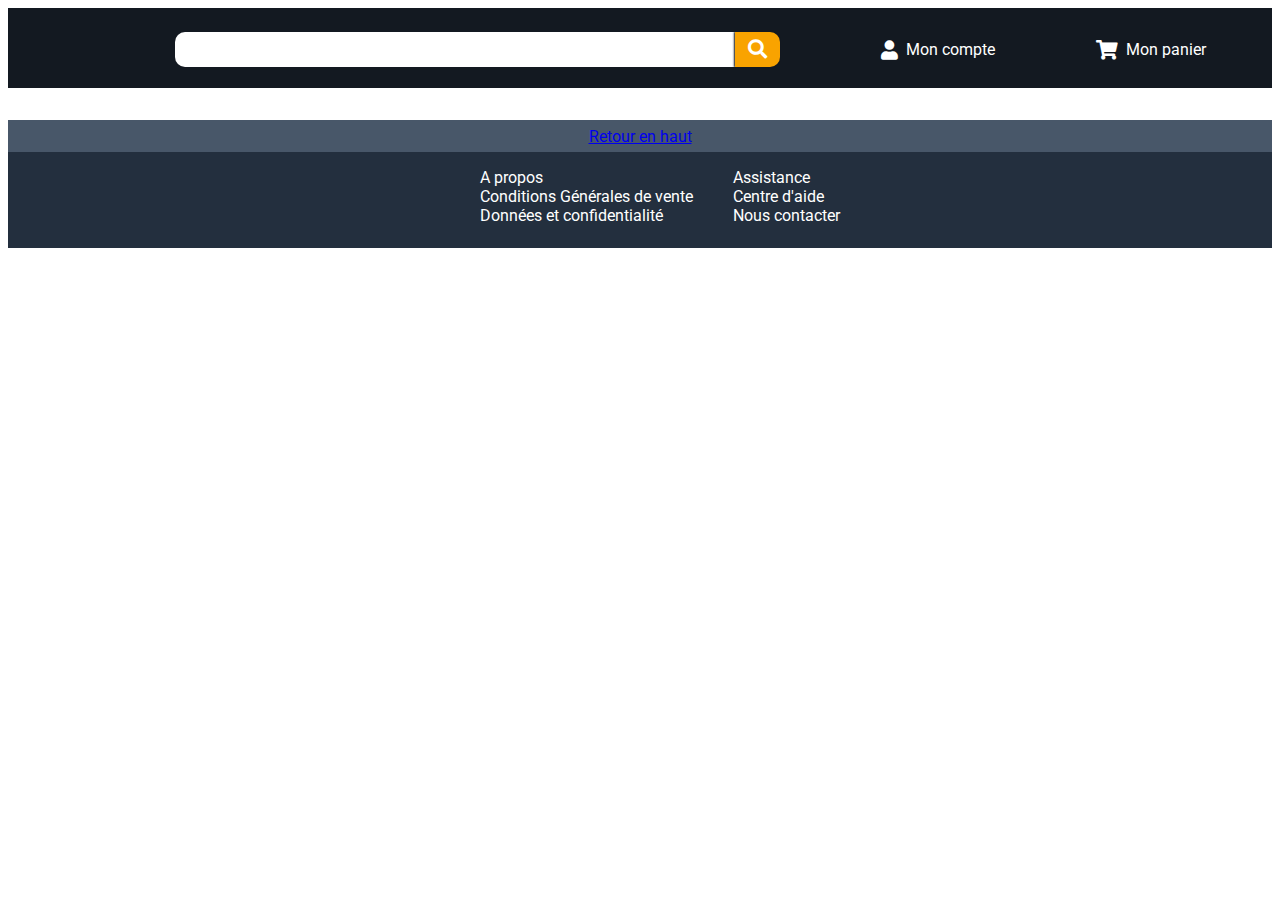
==== commit ba700856: "js local storage" ====
--- a/front/index.html
+++ b/front/index.html
@@ -5,7 +5,7 @@
    <meta http-equiv="X-UA-Compatible" content="IE=edge">
    <meta name="viewport" content="width=device-width, initial-scale=1.0">
    <link rel="stylesheet" href="style.css">
-   <link rel="stylesheet" href="all.min.css">
+   <link rel="stylesheet" href="css/all.min.css">
    <script src="js/index.js" async></script>
    
    
@@ -14,7 +14,7 @@
 <body>
    <header class="header">
       <div class="header__content">
-         <img src="https://picsum.photos/50/50" alt=""><p>BLABLABLA</p>
+         <a href="index.html" class="links"><img src="https://picsum.photos/50/50" alt=""></a>
          <div class="header__form">
             <input type="search" id="lieu" placeholder="" size="30" class="bar">
             <div class="form__btn"><i class="fas fa-search"></i></div>
@@ -32,39 +32,30 @@
             </div>
          </a>
       </div>   
-      <div class="header__naviguation">
-         <nav>
-            <ul>
-               <li>test</li>
-               <li>test</li>
-               <li>test</li>
-            </ul>
-         </nav>
-      </div>   
    </header>
-   <section class="pub">
-      <div class="pub__fond"></div>
-   </section>
 
-   <main class="produits" id="produits">
-      <template class="produits" id="produits__product">
-         <div class="produits__product">
-            <a href="fiche.html" class="links">
-               <div class="produits__information">
-                     <div class="produits__images">
-                        <img src="https://picsum.photos/250/250" alt="" class="produits__img" id="img">
+   <main class="main">
+      <section class="produits" id ="produits">
+         <template class="produits__template" id="produits__template">
+
+            <div class="produits__cards">
+               <a href="fiche.html" class="links">
+                  <div class="produits__information">
+                        <div class="produits__images">
+                           <img src="https://picsum.photos/250/250" alt="" class="produits__img" id="img">
+                        </div>
+                     <div class="produits__details">
+                        <p class="produits__details--name" id="name">Nom du produit</p>
+                        <p class="produits__details--price" id="price">20€</p>
                      </div>
-                  <div class="produits__details">
-                     <p class="produits__details--name" id="name">Nom du produit</p>
-                     <p class="produits__details--price" id="price">20€</p>
                   </div>
+               </a>
+               <div class="produits__btn">
+                  <button class="product btn" id="panier" type="submit">Ajouter au panier</button>
                </div>
-            </a>
-            <div class="produits__btn">
-               <button class="product btn">Ajouter au panier</button>
             </div>
-         </div>   
-      </template>
+         </template>
+      </section>  
    </main>
 
    <footer class="footer">
--- a/front/style.css
+++ b/front/style.css
@@ -11,6 +11,7 @@
   flex-direction: row;
   justify-content: space-around;
   padding: 1rem;
+  align-items: center;
 }
 .header__form {
   display: flex;
@@ -47,30 +48,7 @@
   margin-left: 0.5rem;
 }
 
-.header__naviguation {
-  background-color: #485769;
-  margin-top: -3px;
-}
-.header__naviguation nav {
-  height: 3rem;
-  background-color: #485769;
-  display: flex;
-}
-.header__naviguation nav ul {
-  display: flex;
-  flex-direction: row;
-  list-style: none;
-  text-align: center;
-  align-items: center;
-  color: white;
-  margin-left: -40px;
-}
-.header__naviguation nav ul li {
-  border: 1px solid white;
-  padding: 0.85rem;
-  width: 6rem;
-}
-
+/*@import "layout/nav";*/
 .footer {
   height: 8rem;
   background-color: #232F3E;
@@ -102,28 +80,26 @@
   color: black;
 }
 
-.pub__fond {
-  height: 30rem;
-  background-color: rgba(132, 0, 255, 0.2);
+.main {
+  max-width: 1440px;
+  margin: auto;
+  padding: 0 2rem;
 }
 
 .produits {
-  display: flex;
-  flex-direction: row;
+  padding: 1rem;
+  display: flex;
+  flex-wrap: wrap;
+  align-items: center;
   justify-content: space-evenly;
-  position: relative;
-  top: -25rem;
-  flex-wrap: wrap;
-}
-.produits__product {
-  height: 21rem;
-  width: 17rem;
+}
+.produits__cards {
   background-color: white;
   box-shadow: 0px 0px 9px 2px #bababa;
-  margin-top: 8rem;
-  display: flex;
-  flex-direction: column;
-  align-items: center;
+  display: flex;
+  flex-direction: column;
+  align-items: center;
+  margin: 2rem;
 }
 .produits__information {
   display: flex;
@@ -172,23 +148,21 @@
 }
 
 .fiche {
-  display: flex;
-  justify-content: center;
-  background-color: violet;
-}
-.fiche__bloc {
-  width: 90%;
-  background-color: white;
-  position: relative;
-  top: 5rem;
-  display: flex;
-  flex-direction: row;
-  padding: 2rem;
-  background-color: white;
+  padding: 1rem;
+  display: flex;
+  flex-wrap: wrap;
+  align-items: center;
+  justify-content: space-evenly;
+}
+.fiche__cards {
+  background-color: white;
+  box-shadow: 0px 0px 9px 2px #bababa;
+  display: flex;
+  margin: 2rem;
 }
 .fiche__images {
-  height: 300px;
-  width: 300px;
+  height: 500px;
+  width: 500px;
   overflow: hidden;
   display: flex;
   justify-content: center;
@@ -201,8 +175,19 @@
 }
 .fiche__details {
   flex-direction: column;
-  width: 40%;
+  width: 70%;
   margin-left: 2rem;
+  display: flex;
+  justify-content: center;
+}
+.fiche__details h2 {
+  font-size: 3rem;
+}
+.fiche__details .description {
+  font-size: 1.5rem;
+}
+.fiche__details .produits__details--price {
+  font-size: 1.5rem;
 }
 .fiche__couleur {
   display: flex;
@@ -214,27 +199,173 @@
   height: 27px;
   width: 92px;
 }
-.fiche__nombre .moins {
-  margin-right: 0.5rem;
+.fiche__nombre .minus-btn {
+  margin-right: 1.5rem;
+}
+.fiche__nombre .nbr {
+  width: 1rem;
+  border: none;
+  font-size: 1.5rem;
+  height: 40px;
+}
+.fiche__nombre .plus-btn {
+  margin-left: 1.5rem;
+}
+
+.container {
+  display: flex;
+  flex-direction: row;
+  max-width: 1440px;
+  margin: auto;
+  padding: 0 2rem;
+}
+
+.panier {
+  padding: 1rem;
+}
+.panier__cards {
+  background-color: white;
+  box-shadow: 0px 0px 9px 2px #bababa;
+  display: flex;
+  margin: 1rem;
+  width: 600px;
+}
+.panier__principale {
+  display: flex;
+  align-items: center;
+  margin-right: 20px;
+  margin-left: 20px;
+}
+.panier__images {
+  height: 130px;
+  width: 130px;
+  overflow: hidden;
+  display: flex;
+  justify-content: center;
+}
+.panier__vignette {
+  display: flex;
+  flex-direction: row;
+  justify-content: space-between;
+  margin-top: 1rem;
+}
+.panier__details {
+  flex-direction: column;
+  margin-left: 0rem;
+  display: flex;
+  justify-content: center;
+  line-height: 0px;
+}
+.panier__details h2 {
+  font-size: 1rem;
+  margin-bottom: 0px;
+}
+.panier__details .produits__details--price {
+  font-size: 1rem;
+}
+.panier__couleur {
+  display: flex;
+  flex-direction: column;
+}
+.panier__nombre {
+  display: flex;
+  flex-direction: row;
   height: 27px;
+  width: 92px;
+}
+.panier__nombre .minus-btn {
+  margin-right: 1.5rem;
+}
+.panier__nombre .nbr {
+  width: 1rem;
+  border: none;
+  font-size: 1.5rem;
+  height: 40px;
+}
+.panier__nombre .plus-btn {
+  margin-left: 1.5rem;
+}
+
+.recapCommande {
+  background-color: white;
+  box-shadow: 0px 0px 9px 2px #bababa;
+  margin: 2rem;
+  padding: 1rem;
+}
+.recapCommande h2 {
+  font-size: 2rem;
+  border-bottom: 1px solid gray;
+}
+.recapCommande__prixTotal {
+  font-size: 1.5rem;
+}
+.recapCommande__nombreArticles {
+  font-size: 1.5rem;
+  margin-bottom: 2rem;
+}
+
+form#paiement {
+  padding: 20px;
+}
+
+form#paiement fieldset {
+  margin-bottom: 10px;
+}
+
+form#paiement legend {
+  font-size: 1.3rem;
+  font-weight: bold;
+  padding-bottom: 4px;
+}
+
+form#paiement ol li {
+  list-style: none;
+}
+
+form#paiement ol ol li {
+  background: none;
+  border: none;
+  float: left;
+}
+
+form#paiement label {
+  float: left;
+  width: 110px;
+}
+
+form#paiement fieldset fieldset label {
+  background: none no-repeat left 50%;
+  line-height: 20px;
+  padding: 0 0 0 30px;
+  width: auto;
+}
+
+form#paiement fieldset fieldset label:hover {
+  cursor: pointer;
+}
+
+form#paiement input:not([type=radio]),
+form#paiement textarea {
+  background: #ffffff;
+  border: none;
+  -moz-border-radius: 3px;
+  -webkit-border-radius: 3px;
+  -khtml-border-radius: 3px;
+  border-radius: 3px;
+  font: italic 13px Georgia, "Times New Roman", Times, serif;
+  outline: none;
   padding: 5px;
-  border-radius: 50%;
-}
-.fiche__nombre .nbr {
-  margin: 4px 15px -2px 9px;
-  height: 27px;
-  border-radius: 50%;
-}
-.fiche__nombre .plus {
-  margin-right: 0.5rem;
-  height: 27px;
-  padding: 5px;
-  border-radius: 50%;
-}
-
-footer {
-  position: relative;
-  bottom: -10rem;
+  width: 200px;
+}
+
+form#paiement input:not([type=submit]):focus,
+form#paiement textarea:focus {
+  background: #eaeaea;
+}
+
+form#paiement input[type=radio] {
+  float: left;
+  margin-right: 5px;
 }
 
 /*# sourceMappingURL=style.css.map */
--- a/front/css/all.min.css
+++ b/front/css/all.min.css
@@ -0,0 +1,5 @@
+/*!
+ * Font Awesome Free 5.15.1 by @fontawesome - https://fontawesome.com
+ * License - https://fontawesome.com/license/free (Icons: CC BY 4.0, Fonts: SIL OFL 1.1, Code: MIT License)
+ */
+.fa,.fab,.fad,.fal,.far,.fas{-moz-osx-font-smoothing:grayscale;-webkit-font-smoothing:antialiased;display:inline-block;font-style:normal;font-variant:normal;text-rendering:auto;line-height:1}.fa-lg{font-size:1.33333em;line-height:.75em;vertical-align:-.0667em}.fa-xs{font-size:.75em}.fa-sm{font-size:.875em}.fa-1x{font-size:1em}.fa-2x{font-size:2em}.fa-3x{font-size:3em}.fa-4x{font-size:4em}.fa-5x{font-size:5em}.fa-6x{font-size:6em}.fa-7x{font-size:7em}.fa-8x{font-size:8em}.fa-9x{font-size:9em}.fa-10x{font-size:10em}.fa-fw{text-align:center;width:1.25em}.fa-ul{list-style-type:none;margin-left:2.5em;padding-left:0}.fa-ul>li{position:relative}.fa-li{left:-2em;position:absolute;text-align:center;width:2em;line-height:inherit}.fa-border{border:.08em solid #eee;border-radius:.1em;padding:.2em .25em .15em}.fa-pull-left{float:left}.fa-pull-right{float:right}.fa.fa-pull-left,.fab.fa-pull-left,.fal.fa-pull-left,.far.fa-pull-left,.fas.fa-pull-left{margin-right:.3em}.fa.fa-pull-right,.fab.fa-pull-right,.fal.fa-pull-right,.far.fa-pull-right,.fas.fa-pull-right{margin-left:.3em}.fa-spin{-webkit-animation:fa-spin 2s linear infinite;animation:fa-spin 2s linear infinite}.fa-pulse{-webkit-animation:fa-spin 1s steps(8) infinite;animation:fa-spin 1s steps(8) infinite}@-webkit-keyframes fa-spin{0%{-webkit-transform:rotate(0deg);transform:rotate(0deg)}to{-webkit-transform:rotate(1turn);transform:rotate(1turn)}}@keyframes fa-spin{0%{-webkit-transform:rotate(0deg);transform:rotate(0deg)}to{-webkit-transform:rotate(1turn);transform:rotate(1turn)}}.fa-rotate-90{-ms-filter:"progid:DXImageTransform.Microsoft.BasicImage(rotation=1)";-webkit-transform:rotate(90deg);transform:rotate(90deg)}.fa-rotate-180{-ms-filter:"progid:DXImageTransform.Microsoft.BasicImage(rotation=2)";-webkit-transform:rotate(180deg);transform:rotate(180deg)}.fa-rotate-270{-ms-filter:"progid:DXImageTransform.Microsoft.BasicImage(rotation=3)";-webkit-transform:rotate(270deg);transform:rotate(270deg)}.fa-flip-horizontal{-ms-filter:"progid:DXImageTransform.Microsoft.BasicImage(rotation=0, mirror=1)";-webkit-transform:scaleX(-1);transform:scaleX(-1)}.fa-flip-vertical{-webkit-transform:scaleY(-1);transform:scaleY(-1)}.fa-flip-both,.fa-flip-horizontal.fa-flip-vertical,.fa-flip-vertical{-ms-filter:"progid:DXImageTransform.Microsoft.BasicImage(rotation=2, mirror=1)"}.fa-flip-both,.fa-flip-horizontal.fa-flip-vertical{-webkit-transform:scale(-1);transform:scale(-1)}:root .fa-flip-both,:root .fa-flip-horizontal,:root .fa-flip-vertical,:root .fa-rotate-90,:root .fa-rotate-180,:root .fa-rotate-270{-webkit-filter:none;filter:none}.fa-stack{display:inline-block;height:2em;line-height:2em;position:relative;vertical-align:middle;width:2.5em}.fa-stack-1x,.fa-stack-2x{left:0;position:absolute;text-align:center;width:100%}.fa-stack-1x{line-height:inherit}.fa-stack-2x{font-size:2em}.fa-inverse{color:#fff}.fa-500px:before{content:"\f26e"}.fa-accessible-icon:before{content:"\f368"}.fa-accusoft:before{content:"\f369"}.fa-acquisitions-incorporated:before{content:"\f6af"}.fa-ad:before{content:"\f641"}.fa-address-book:before{content:"\f2b9"}.fa-address-card:before{content:"\f2bb"}.fa-adjust:before{content:"\f042"}.fa-adn:before{content:"\f170"}.fa-adversal:before{content:"\f36a"}.fa-affiliatetheme:before{content:"\f36b"}.fa-air-freshener:before{content:"\f5d0"}.fa-airbnb:before{content:"\f834"}.fa-algolia:before{content:"\f36c"}.fa-align-center:before{content:"\f037"}.fa-align-justify:before{content:"\f039"}.fa-align-left:before{content:"\f036"}.fa-align-right:before{content:"\f038"}.fa-alipay:before{content:"\f642"}.fa-allergies:before{content:"\f461"}.fa-amazon:before{content:"\f270"}.fa-amazon-pay:before{content:"\f42c"}.fa-ambulance:before{content:"\f0f9"}.fa-american-sign-language-interpreting:before{content:"\f2a3"}.fa-amilia:before{content:"\f36d"}.fa-anchor:before{content:"\f13d"}.fa-android:before{content:"\f17b"}.fa-angellist:before{content:"\f209"}.fa-angle-double-down:before{content:"\f103"}.fa-angle-double-left:before{content:"\f100"}.fa-angle-double-right:before{content:"\f101"}.fa-angle-double-up:before{content:"\f102"}.fa-angle-down:before{content:"\f107"}.fa-angle-left:before{content:"\f104"}.fa-angle-right:before{content:"\f105"}.fa-angle-up:before{content:"\f106"}.fa-angry:before{content:"\f556"}.fa-angrycreative:before{content:"\f36e"}.fa-angular:before{content:"\f420"}.fa-ankh:before{content:"\f644"}.fa-app-store:before{content:"\f36f"}.fa-app-store-ios:before{content:"\f370"}.fa-apper:before{content:"\f371"}.fa-apple:before{content:"\f179"}.fa-apple-alt:before{content:"\f5d1"}.fa-apple-pay:before{content:"\f415"}.fa-archive:before{content:"\f187"}.fa-archway:before{content:"\f557"}.fa-arrow-alt-circle-down:before{content:"\f358"}.fa-arrow-alt-circle-left:before{content:"\f359"}.fa-arrow-alt-circle-right:before{content:"\f35a"}.fa-arrow-alt-circle-up:before{content:"\f35b"}.fa-arrow-circle-down:before{content:"\f0ab"}.fa-arrow-circle-left:before{content:"\f0a8"}.fa-arrow-circle-right:before{content:"\f0a9"}.fa-arrow-circle-up:before{content:"\f0aa"}.fa-arrow-down:before{content:"\f063"}.fa-arrow-left:before{content:"\f060"}.fa-arrow-right:before{content:"\f061"}.fa-arrow-up:before{content:"\f062"}.fa-arrows-alt:before{content:"\f0b2"}.fa-arrows-alt-h:before{content:"\f337"}.fa-arrows-alt-v:before{content:"\f338"}.fa-artstation:before{content:"\f77a"}.fa-assistive-listening-systems:before{content:"\f2a2"}.fa-asterisk:before{content:"\f069"}.fa-asymmetrik:before{content:"\f372"}.fa-at:before{content:"\f1fa"}.fa-atlas:before{content:"\f558"}.fa-atlassian:before{content:"\f77b"}.fa-atom:before{content:"\f5d2"}.fa-audible:before{content:"\f373"}.fa-audio-description:before{content:"\f29e"}.fa-autoprefixer:before{content:"\f41c"}.fa-avianex:before{content:"\f374"}.fa-aviato:before{content:"\f421"}.fa-award:before{content:"\f559"}.fa-aws:before{content:"\f375"}.fa-baby:before{content:"\f77c"}.fa-baby-carriage:before{content:"\f77d"}.fa-backspace:before{content:"\f55a"}.fa-backward:before{content:"\f04a"}.fa-bacon:before{content:"\f7e5"}.fa-bacteria:before{content:"\e059"}.fa-bacterium:before{content:"\e05a"}.fa-bahai:before{content:"\f666"}.fa-balance-scale:before{content:"\f24e"}.fa-balance-scale-left:before{content:"\f515"}.fa-balance-scale-right:before{content:"\f516"}.fa-ban:before{content:"\f05e"}.fa-band-aid:before{content:"\f462"}.fa-bandcamp:before{content:"\f2d5"}.fa-barcode:before{content:"\f02a"}.fa-bars:before{content:"\f0c9"}.fa-baseball-ball:before{content:"\f433"}.fa-basketball-ball:before{content:"\f434"}.fa-bath:before{content:"\f2cd"}.fa-battery-empty:before{content:"\f244"}.fa-battery-full:before{content:"\f240"}.fa-battery-half:before{content:"\f242"}.fa-battery-quarter:before{content:"\f243"}.fa-battery-three-quarters:before{content:"\f241"}.fa-battle-net:before{content:"\f835"}.fa-bed:before{content:"\f236"}.fa-beer:before{content:"\f0fc"}.fa-behance:before{content:"\f1b4"}.fa-behance-square:before{content:"\f1b5"}.fa-bell:before{content:"\f0f3"}.fa-bell-slash:before{content:"\f1f6"}.fa-bezier-curve:before{content:"\f55b"}.fa-bible:before{content:"\f647"}.fa-bicycle:before{content:"\f206"}.fa-biking:before{content:"\f84a"}.fa-bimobject:before{content:"\f378"}.fa-binoculars:before{content:"\f1e5"}.fa-biohazard:before{content:"\f780"}.fa-birthday-cake:before{content:"\f1fd"}.fa-bitbucket:before{content:"\f171"}.fa-bitcoin:before{content:"\f379"}.fa-bity:before{content:"\f37a"}.fa-black-tie:before{content:"\f27e"}.fa-blackberry:before{content:"\f37b"}.fa-blender:before{content:"\f517"}.fa-blender-phone:before{content:"\f6b6"}.fa-blind:before{content:"\f29d"}.fa-blog:before{content:"\f781"}.fa-blogger:before{content:"\f37c"}.fa-blogger-b:before{content:"\f37d"}.fa-bluetooth:before{content:"\f293"}.fa-bluetooth-b:before{content:"\f294"}.fa-bold:before{content:"\f032"}.fa-bolt:before{content:"\f0e7"}.fa-bomb:before{content:"\f1e2"}.fa-bone:before{content:"\f5d7"}.fa-bong:before{content:"\f55c"}.fa-book:before{content:"\f02d"}.fa-book-dead:before{content:"\f6b7"}.fa-book-medical:before{content:"\f7e6"}.fa-book-open:before{content:"\f518"}.fa-book-reader:before{content:"\f5da"}.fa-bookmark:before{content:"\f02e"}.fa-bootstrap:before{content:"\f836"}.fa-border-all:before{content:"\f84c"}.fa-border-none:before{content:"\f850"}.fa-border-style:before{content:"\f853"}.fa-bowling-ball:before{content:"\f436"}.fa-box:before{content:"\f466"}.fa-box-open:before{content:"\f49e"}.fa-box-tissue:before{content:"\e05b"}.fa-boxes:before{content:"\f468"}.fa-braille:before{content:"\f2a1"}.fa-brain:before{content:"\f5dc"}.fa-bread-slice:before{content:"\f7ec"}.fa-briefcase:before{content:"\f0b1"}.fa-briefcase-medical:before{content:"\f469"}.fa-broadcast-tower:before{content:"\f519"}.fa-broom:before{content:"\f51a"}.fa-brush:before{content:"\f55d"}.fa-btc:before{content:"\f15a"}.fa-buffer:before{content:"\f837"}.fa-bug:before{content:"\f188"}.fa-building:before{content:"\f1ad"}.fa-bullhorn:before{content:"\f0a1"}.fa-bullseye:before{content:"\f140"}.fa-burn:before{content:"\f46a"}.fa-buromobelexperte:before{content:"\f37f"}.fa-bus:before{content:"\f207"}.fa-bus-alt:before{content:"\f55e"}.fa-business-time:before{content:"\f64a"}.fa-buy-n-large:before{content:"\f8a6"}.fa-buysellads:before{content:"\f20d"}.fa-calculator:before{content:"\f1ec"}.fa-calendar:before{content:"\f133"}.fa-calendar-alt:before{content:"\f073"}.fa-calendar-check:before{content:"\f274"}.fa-calendar-day:before{content:"\f783"}.fa-calendar-minus:before{content:"\f272"}.fa-calendar-plus:before{content:"\f271"}.fa-calendar-times:before{content:"\f273"}.fa-calendar-week:before{content:"\f784"}.fa-camera:before{content:"\f030"}.fa-camera-retro:before{content:"\f083"}.fa-campground:before{content:"\f6bb"}.fa-canadian-maple-leaf:before{content:"\f785"}.fa-candy-cane:before{content:"\f786"}.fa-cannabis:before{content:"\f55f"}.fa-capsules:before{content:"\f46b"}.fa-car:before{content:"\f1b9"}.fa-car-alt:before{content:"\f5de"}.fa-car-battery:before{content:"\f5df"}.fa-car-crash:before{content:"\f5e1"}.fa-car-side:before{content:"\f5e4"}.fa-caravan:before{content:"\f8ff"}.fa-caret-down:before{content:"\f0d7"}.fa-caret-left:before{content:"\f0d9"}.fa-caret-right:before{content:"\f0da"}.fa-caret-square-down:before{content:"\f150"}.fa-caret-square-left:before{content:"\f191"}.fa-caret-square-right:before{content:"\f152"}.fa-caret-square-up:before{content:"\f151"}.fa-caret-up:before{content:"\f0d8"}.fa-carrot:before{content:"\f787"}.fa-cart-arrow-down:before{content:"\f218"}.fa-cart-plus:before{content:"\f217"}.fa-cash-register:before{content:"\f788"}.fa-cat:before{content:"\f6be"}.fa-cc-amazon-pay:before{content:"\f42d"}.fa-cc-amex:before{content:"\f1f3"}.fa-cc-apple-pay:before{content:"\f416"}.fa-cc-diners-club:before{content:"\f24c"}.fa-cc-discover:before{content:"\f1f2"}.fa-cc-jcb:before{content:"\f24b"}.fa-cc-mastercard:before{content:"\f1f1"}.fa-cc-paypal:before{content:"\f1f4"}.fa-cc-stripe:before{content:"\f1f5"}.fa-cc-visa:before{content:"\f1f0"}.fa-centercode:before{content:"\f380"}.fa-centos:before{content:"\f789"}.fa-certificate:before{content:"\f0a3"}.fa-chair:before{content:"\f6c0"}.fa-chalkboard:before{content:"\f51b"}.fa-chalkboard-teacher:before{content:"\f51c"}.fa-charging-station:before{content:"\f5e7"}.fa-chart-area:before{content:"\f1fe"}.fa-chart-bar:before{content:"\f080"}.fa-chart-line:before{content:"\f201"}.fa-chart-pie:before{content:"\f200"}.fa-check:before{content:"\f00c"}.fa-check-circle:before{content:"\f058"}.fa-check-double:before{content:"\f560"}.fa-check-square:before{content:"\f14a"}.fa-cheese:before{content:"\f7ef"}.fa-chess:before{content:"\f439"}.fa-chess-bishop:before{content:"\f43a"}.fa-chess-board:before{content:"\f43c"}.fa-chess-king:before{content:"\f43f"}.fa-chess-knight:before{content:"\f441"}.fa-chess-pawn:before{content:"\f443"}.fa-chess-queen:before{content:"\f445"}.fa-chess-rook:before{content:"\f447"}.fa-chevron-circle-down:before{content:"\f13a"}.fa-chevron-circle-left:before{content:"\f137"}.fa-chevron-circle-right:before{content:"\f138"}.fa-chevron-circle-up:before{content:"\f139"}.fa-chevron-down:before{content:"\f078"}.fa-chevron-left:before{content:"\f053"}.fa-chevron-right:before{content:"\f054"}.fa-chevron-up:before{content:"\f077"}.fa-child:before{content:"\f1ae"}.fa-chrome:before{content:"\f268"}.fa-chromecast:before{content:"\f838"}.fa-church:before{content:"\f51d"}.fa-circle:before{content:"\f111"}.fa-circle-notch:before{content:"\f1ce"}.fa-city:before{content:"\f64f"}.fa-clinic-medical:before{content:"\f7f2"}.fa-clipboard:before{content:"\f328"}.fa-clipboard-check:before{content:"\f46c"}.fa-clipboard-list:before{content:"\f46d"}.fa-clock:before{content:"\f017"}.fa-clone:before{content:"\f24d"}.fa-closed-captioning:before{content:"\f20a"}.fa-cloud:before{content:"\f0c2"}.fa-cloud-download-alt:before{content:"\f381"}.fa-cloud-meatball:before{content:"\f73b"}.fa-cloud-moon:before{content:"\f6c3"}.fa-cloud-moon-rain:before{content:"\f73c"}.fa-cloud-rain:before{content:"\f73d"}.fa-cloud-showers-heavy:before{content:"\f740"}.fa-cloud-sun:before{content:"\f6c4"}.fa-cloud-sun-rain:before{content:"\f743"}.fa-cloud-upload-alt:before{content:"\f382"}.fa-cloudflare:before{content:"\e07d"}.fa-cloudscale:before{content:"\f383"}.fa-cloudsmith:before{content:"\f384"}.fa-cloudversify:before{content:"\f385"}.fa-cocktail:before{content:"\f561"}.fa-code:before{content:"\f121"}.fa-code-branch:before{content:"\f126"}.fa-codepen:before{content:"\f1cb"}.fa-codiepie:before{content:"\f284"}.fa-coffee:before{content:"\f0f4"}.fa-cog:before{content:"\f013"}.fa-cogs:before{content:"\f085"}.fa-coins:before{content:"\f51e"}.fa-columns:before{content:"\f0db"}.fa-comment:before{content:"\f075"}.fa-comment-alt:before{content:"\f27a"}.fa-comment-dollar:before{content:"\f651"}.fa-comment-dots:before{content:"\f4ad"}.fa-comment-medical:before{content:"\f7f5"}.fa-comment-slash:before{content:"\f4b3"}.fa-comments:before{content:"\f086"}.fa-comments-dollar:before{content:"\f653"}.fa-compact-disc:before{content:"\f51f"}.fa-compass:before{content:"\f14e"}.fa-compress:before{content:"\f066"}.fa-compress-alt:before{content:"\f422"}.fa-compress-arrows-alt:before{content:"\f78c"}.fa-concierge-bell:before{content:"\f562"}.fa-confluence:before{content:"\f78d"}.fa-connectdevelop:before{content:"\f20e"}.fa-contao:before{content:"\f26d"}.fa-cookie:before{content:"\f563"}.fa-cookie-bite:before{content:"\f564"}.fa-copy:before{content:"\f0c5"}.fa-copyright:before{content:"\f1f9"}.fa-cotton-bureau:before{content:"\f89e"}.fa-couch:before{content:"\f4b8"}.fa-cpanel:before{content:"\f388"}.fa-creative-commons:before{content:"\f25e"}.fa-creative-commons-by:before{content:"\f4e7"}.fa-creative-commons-nc:before{content:"\f4e8"}.fa-creative-commons-nc-eu:before{content:"\f4e9"}.fa-creative-commons-nc-jp:before{content:"\f4ea"}.fa-creative-commons-nd:before{content:"\f4eb"}.fa-creative-commons-pd:before{content:"\f4ec"}.fa-creative-commons-pd-alt:before{content:"\f4ed"}.fa-creative-commons-remix:before{content:"\f4ee"}.fa-creative-commons-sa:before{content:"\f4ef"}.fa-creative-commons-sampling:before{content:"\f4f0"}.fa-creative-commons-sampling-plus:before{content:"\f4f1"}.fa-creative-commons-share:before{content:"\f4f2"}.fa-creative-commons-zero:before{content:"\f4f3"}.fa-credit-card:before{content:"\f09d"}.fa-critical-role:before{content:"\f6c9"}.fa-crop:before{content:"\f125"}.fa-crop-alt:before{content:"\f565"}.fa-cross:before{content:"\f654"}.fa-crosshairs:before{content:"\f05b"}.fa-crow:before{content:"\f520"}.fa-crown:before{content:"\f521"}.fa-crutch:before{content:"\f7f7"}.fa-css3:before{content:"\f13c"}.fa-css3-alt:before{content:"\f38b"}.fa-cube:before{content:"\f1b2"}.fa-cubes:before{content:"\f1b3"}.fa-cut:before{content:"\f0c4"}.fa-cuttlefish:before{content:"\f38c"}.fa-d-and-d:before{content:"\f38d"}.fa-d-and-d-beyond:before{content:"\f6ca"}.fa-dailymotion:before{content:"\e052"}.fa-dashcube:before{content:"\f210"}.fa-database:before{content:"\f1c0"}.fa-deaf:before{content:"\f2a4"}.fa-deezer:before{content:"\e077"}.fa-delicious:before{content:"\f1a5"}.fa-democrat:before{content:"\f747"}.fa-deploydog:before{content:"\f38e"}.fa-deskpro:before{content:"\f38f"}.fa-desktop:before{content:"\f108"}.fa-dev:before{content:"\f6cc"}.fa-deviantart:before{content:"\f1bd"}.fa-dharmachakra:before{content:"\f655"}.fa-dhl:before{content:"\f790"}.fa-diagnoses:before{content:"\f470"}.fa-diaspora:before{content:"\f791"}.fa-dice:before{content:"\f522"}.fa-dice-d20:before{content:"\f6cf"}.fa-dice-d6:before{content:"\f6d1"}.fa-dice-five:before{content:"\f523"}.fa-dice-four:before{content:"\f524"}.fa-dice-one:before{content:"\f525"}.fa-dice-six:before{content:"\f526"}.fa-dice-three:before{content:"\f527"}.fa-dice-two:before{content:"\f528"}.fa-digg:before{content:"\f1a6"}.fa-digital-ocean:before{content:"\f391"}.fa-digital-tachograph:before{content:"\f566"}.fa-directions:before{content:"\f5eb"}.fa-discord:before{content:"\f392"}.fa-discourse:before{content:"\f393"}.fa-disease:before{content:"\f7fa"}.fa-divide:before{content:"\f529"}.fa-dizzy:before{content:"\f567"}.fa-dna:before{content:"\f471"}.fa-dochub:before{content:"\f394"}.fa-docker:before{content:"\f395"}.fa-dog:before{content:"\f6d3"}.fa-dollar-sign:before{content:"\f155"}.fa-dolly:before{content:"\f472"}.fa-dolly-flatbed:before{content:"\f474"}.fa-donate:before{content:"\f4b9"}.fa-door-closed:before{content:"\f52a"}.fa-door-open:before{content:"\f52b"}.fa-dot-circle:before{content:"\f192"}.fa-dove:before{content:"\f4ba"}.fa-download:before{content:"\f019"}.fa-draft2digital:before{content:"\f396"}.fa-drafting-compass:before{content:"\f568"}.fa-dragon:before{content:"\f6d5"}.fa-draw-polygon:before{content:"\f5ee"}.fa-dribbble:before{content:"\f17d"}.fa-dribbble-square:before{content:"\f397"}.fa-dropbox:before{content:"\f16b"}.fa-drum:before{content:"\f569"}.fa-drum-steelpan:before{content:"\f56a"}.fa-drumstick-bite:before{content:"\f6d7"}.fa-drupal:before{content:"\f1a9"}.fa-dumbbell:before{content:"\f44b"}.fa-dumpster:before{content:"\f793"}.fa-dumpster-fire:before{content:"\f794"}.fa-dungeon:before{content:"\f6d9"}.fa-dyalog:before{content:"\f399"}.fa-earlybirds:before{content:"\f39a"}.fa-ebay:before{content:"\f4f4"}.fa-edge:before{content:"\f282"}.fa-edge-legacy:before{content:"\e078"}.fa-edit:before{content:"\f044"}.fa-egg:before{content:"\f7fb"}.fa-eject:before{content:"\f052"}.fa-elementor:before{content:"\f430"}.fa-ellipsis-h:before{content:"\f141"}.fa-ellipsis-v:before{content:"\f142"}.fa-ello:before{content:"\f5f1"}.fa-ember:before{content:"\f423"}.fa-empire:before{content:"\f1d1"}.fa-envelope:before{content:"\f0e0"}.fa-envelope-open:before{content:"\f2b6"}.fa-envelope-open-text:before{content:"\f658"}.fa-envelope-square:before{content:"\f199"}.fa-envira:before{content:"\f299"}.fa-equals:before{content:"\f52c"}.fa-eraser:before{content:"\f12d"}.fa-erlang:before{content:"\f39d"}.fa-ethereum:before{content:"\f42e"}.fa-ethernet:before{content:"\f796"}.fa-etsy:before{content:"\f2d7"}.fa-euro-sign:before{content:"\f153"}.fa-evernote:before{content:"\f839"}.fa-exchange-alt:before{content:"\f362"}.fa-exclamation:before{content:"\f12a"}.fa-exclamation-circle:before{content:"\f06a"}.fa-exclamation-triangle:before{content:"\f071"}.fa-expand:before{content:"\f065"}.fa-expand-alt:before{content:"\f424"}.fa-expand-arrows-alt:before{content:"\f31e"}.fa-expeditedssl:before{content:"\f23e"}.fa-external-link-alt:before{content:"\f35d"}.fa-external-link-square-alt:before{content:"\f360"}.fa-eye:before{content:"\f06e"}.fa-eye-dropper:before{content:"\f1fb"}.fa-eye-slash:before{content:"\f070"}.fa-facebook:before{content:"\f09a"}.fa-facebook-f:before{content:"\f39e"}.fa-facebook-messenger:before{content:"\f39f"}.fa-facebook-square:before{content:"\f082"}.fa-fan:before{content:"\f863"}.fa-fantasy-flight-games:before{content:"\f6dc"}.fa-fast-backward:before{content:"\f049"}.fa-fast-forward:before{content:"\f050"}.fa-faucet:before{content:"\e005"}.fa-fax:before{content:"\f1ac"}.fa-feather:before{content:"\f52d"}.fa-feather-alt:before{content:"\f56b"}.fa-fedex:before{content:"\f797"}.fa-fedora:before{content:"\f798"}.fa-female:before{content:"\f182"}.fa-fighter-jet:before{content:"\f0fb"}.fa-figma:before{content:"\f799"}.fa-file:before{content:"\f15b"}.fa-file-alt:before{content:"\f15c"}.fa-file-archive:before{content:"\f1c6"}.fa-file-audio:before{content:"\f1c7"}.fa-file-code:before{content:"\f1c9"}.fa-file-contract:before{content:"\f56c"}.fa-file-csv:before{content:"\f6dd"}.fa-file-download:before{content:"\f56d"}.fa-file-excel:before{content:"\f1c3"}.fa-file-export:before{content:"\f56e"}.fa-file-image:before{content:"\f1c5"}.fa-file-import:before{content:"\f56f"}.fa-file-invoice:before{content:"\f570"}.fa-file-invoice-dollar:before{content:"\f571"}.fa-file-medical:before{content:"\f477"}.fa-file-medical-alt:before{content:"\f478"}.fa-file-pdf:before{content:"\f1c1"}.fa-file-powerpoint:before{content:"\f1c4"}.fa-file-prescription:before{content:"\f572"}.fa-file-signature:before{content:"\f573"}.fa-file-upload:before{content:"\f574"}.fa-file-video:before{content:"\f1c8"}.fa-file-word:before{content:"\f1c2"}.fa-fill:before{content:"\f575"}.fa-fill-drip:before{content:"\f576"}.fa-film:before{content:"\f008"}.fa-filter:before{content:"\f0b0"}.fa-fingerprint:before{content:"\f577"}.fa-fire:before{content:"\f06d"}.fa-fire-alt:before{content:"\f7e4"}.fa-fire-extinguisher:before{content:"\f134"}.fa-firefox:before{content:"\f269"}.fa-firefox-browser:before{content:"\e007"}.fa-first-aid:before{content:"\f479"}.fa-first-order:before{content:"\f2b0"}.fa-first-order-alt:before{content:"\f50a"}.fa-firstdraft:before{content:"\f3a1"}.fa-fish:before{content:"\f578"}.fa-fist-raised:before{content:"\f6de"}.fa-flag:before{content:"\f024"}.fa-flag-checkered:before{content:"\f11e"}.fa-flag-usa:before{content:"\f74d"}.fa-flask:before{content:"\f0c3"}.fa-flickr:before{content:"\f16e"}.fa-flipboard:before{content:"\f44d"}.fa-flushed:before{content:"\f579"}.fa-fly:before{content:"\f417"}.fa-folder:before{content:"\f07b"}.fa-folder-minus:before{content:"\f65d"}.fa-folder-open:before{content:"\f07c"}.fa-folder-plus:before{content:"\f65e"}.fa-font:before{content:"\f031"}.fa-font-awesome:before{content:"\f2b4"}.fa-font-awesome-alt:before{content:"\f35c"}.fa-font-awesome-flag:before{content:"\f425"}.fa-font-awesome-logo-full:before{content:"\f4e6"}.fa-fonticons:before{content:"\f280"}.fa-fonticons-fi:before{content:"\f3a2"}.fa-football-ball:before{content:"\f44e"}.fa-fort-awesome:before{content:"\f286"}.fa-fort-awesome-alt:before{content:"\f3a3"}.fa-forumbee:before{content:"\f211"}.fa-forward:before{content:"\f04e"}.fa-foursquare:before{content:"\f180"}.fa-free-code-camp:before{content:"\f2c5"}.fa-freebsd:before{content:"\f3a4"}.fa-frog:before{content:"\f52e"}.fa-frown:before{content:"\f119"}.fa-frown-open:before{content:"\f57a"}.fa-fulcrum:before{content:"\f50b"}.fa-funnel-dollar:before{content:"\f662"}.fa-futbol:before{content:"\f1e3"}.fa-galactic-republic:before{content:"\f50c"}.fa-galactic-senate:before{content:"\f50d"}.fa-gamepad:before{content:"\f11b"}.fa-gas-pump:before{content:"\f52f"}.fa-gavel:before{content:"\f0e3"}.fa-gem:before{content:"\f3a5"}.fa-genderless:before{content:"\f22d"}.fa-get-pocket:before{content:"\f265"}.fa-gg:before{content:"\f260"}.fa-gg-circle:before{content:"\f261"}.fa-ghost:before{content:"\f6e2"}.fa-gift:before{content:"\f06b"}.fa-gifts:before{content:"\f79c"}.fa-git:before{content:"\f1d3"}.fa-git-alt:before{content:"\f841"}.fa-git-square:before{content:"\f1d2"}.fa-github:before{content:"\f09b"}.fa-github-alt:before{content:"\f113"}.fa-github-square:before{content:"\f092"}.fa-gitkraken:before{content:"\f3a6"}.fa-gitlab:before{content:"\f296"}.fa-gitter:before{content:"\f426"}.fa-glass-cheers:before{content:"\f79f"}.fa-glass-martini:before{content:"\f000"}.fa-glass-martini-alt:before{content:"\f57b"}.fa-glass-whiskey:before{content:"\f7a0"}.fa-glasses:before{content:"\f530"}.fa-glide:before{content:"\f2a5"}.fa-glide-g:before{content:"\f2a6"}.fa-globe:before{content:"\f0ac"}.fa-globe-africa:before{content:"\f57c"}.fa-globe-americas:before{content:"\f57d"}.fa-globe-asia:before{content:"\f57e"}.fa-globe-europe:before{content:"\f7a2"}.fa-gofore:before{content:"\f3a7"}.fa-golf-ball:before{content:"\f450"}.fa-goodreads:before{content:"\f3a8"}.fa-goodreads-g:before{content:"\f3a9"}.fa-google:before{content:"\f1a0"}.fa-google-drive:before{content:"\f3aa"}.fa-google-pay:before{content:"\e079"}.fa-google-play:before{content:"\f3ab"}.fa-google-plus:before{content:"\f2b3"}.fa-google-plus-g:before{content:"\f0d5"}.fa-google-plus-square:before{content:"\f0d4"}.fa-google-wallet:before{content:"\f1ee"}.fa-gopuram:before{content:"\f664"}.fa-graduation-cap:before{content:"\f19d"}.fa-gratipay:before{content:"\f184"}.fa-grav:before{content:"\f2d6"}.fa-greater-than:before{content:"\f531"}.fa-greater-than-equal:before{content:"\f532"}.fa-grimace:before{content:"\f57f"}.fa-grin:before{content:"\f580"}.fa-grin-alt:before{content:"\f581"}.fa-grin-beam:before{content:"\f582"}.fa-grin-beam-sweat:before{content:"\f583"}.fa-grin-hearts:before{content:"\f584"}.fa-grin-squint:before{content:"\f585"}.fa-grin-squint-tears:before{content:"\f586"}.fa-grin-stars:before{content:"\f587"}.fa-grin-tears:before{content:"\f588"}.fa-grin-tongue:before{content:"\f589"}.fa-grin-tongue-squint:before{content:"\f58a"}.fa-grin-tongue-wink:before{content:"\f58b"}.fa-grin-wink:before{content:"\f58c"}.fa-grip-horizontal:before{content:"\f58d"}.fa-grip-lines:before{content:"\f7a4"}.fa-grip-lines-vertical:before{content:"\f7a5"}.fa-grip-vertical:before{content:"\f58e"}.fa-gripfire:before{content:"\f3ac"}.fa-grunt:before{content:"\f3ad"}.fa-guilded:before{content:"\e07e"}.fa-guitar:before{content:"\f7a6"}.fa-gulp:before{content:"\f3ae"}.fa-h-square:before{content:"\f0fd"}.fa-hacker-news:before{content:"\f1d4"}.fa-hacker-news-square:before{content:"\f3af"}.fa-hackerrank:before{content:"\f5f7"}.fa-hamburger:before{content:"\f805"}.fa-hammer:before{content:"\f6e3"}.fa-hamsa:before{content:"\f665"}.fa-hand-holding:before{content:"\f4bd"}.fa-hand-holding-heart:before{content:"\f4be"}.fa-hand-holding-medical:before{content:"\e05c"}.fa-hand-holding-usd:before{content:"\f4c0"}.fa-hand-holding-water:before{content:"\f4c1"}.fa-hand-lizard:before{content:"\f258"}.fa-hand-middle-finger:before{content:"\f806"}.fa-hand-paper:before{content:"\f256"}.fa-hand-peace:before{content:"\f25b"}.fa-hand-point-down:before{content:"\f0a7"}.fa-hand-point-left:before{content:"\f0a5"}.fa-hand-point-right:before{content:"\f0a4"}.fa-hand-point-up:before{content:"\f0a6"}.fa-hand-pointer:before{content:"\f25a"}.fa-hand-rock:before{content:"\f255"}.fa-hand-scissors:before{content:"\f257"}.fa-hand-sparkles:before{content:"\e05d"}.fa-hand-spock:before{content:"\f259"}.fa-hands:before{content:"\f4c2"}.fa-hands-helping:before{content:"\f4c4"}.fa-hands-wash:before{content:"\e05e"}.fa-handshake:before{content:"\f2b5"}.fa-handshake-alt-slash:before{content:"\e05f"}.fa-handshake-slash:before{content:"\e060"}.fa-hanukiah:before{content:"\f6e6"}.fa-hard-hat:before{content:"\f807"}.fa-hashtag:before{content:"\f292"}.fa-hat-cowboy:before{content:"\f8c0"}.fa-hat-cowboy-side:before{content:"\f8c1"}.fa-hat-wizard:before{content:"\f6e8"}.fa-hdd:before{content:"\f0a0"}.fa-head-side-cough:before{content:"\e061"}.fa-head-side-cough-slash:before{content:"\e062"}.fa-head-side-mask:before{content:"\e063"}.fa-head-side-virus:before{content:"\e064"}.fa-heading:before{content:"\f1dc"}.fa-headphones:before{content:"\f025"}.fa-headphones-alt:before{content:"\f58f"}.fa-headset:before{content:"\f590"}.fa-heart:before{content:"\f004"}.fa-heart-broken:before{content:"\f7a9"}.fa-heartbeat:before{content:"\f21e"}.fa-helicopter:before{content:"\f533"}.fa-highlighter:before{content:"\f591"}.fa-hiking:before{content:"\f6ec"}.fa-hippo:before{content:"\f6ed"}.fa-hips:before{content:"\f452"}.fa-hire-a-helper:before{content:"\f3b0"}.fa-history:before{content:"\f1da"}.fa-hive:before{content:"\e07f"}.fa-hockey-puck:before{content:"\f453"}.fa-holly-berry:before{content:"\f7aa"}.fa-home:before{content:"\f015"}.fa-hooli:before{content:"\f427"}.fa-hornbill:before{content:"\f592"}.fa-horse:before{content:"\f6f0"}.fa-horse-head:before{content:"\f7ab"}.fa-hospital:before{content:"\f0f8"}.fa-hospital-alt:before{content:"\f47d"}.fa-hospital-symbol:before{content:"\f47e"}.fa-hospital-user:before{content:"\f80d"}.fa-hot-tub:before{content:"\f593"}.fa-hotdog:before{content:"\f80f"}.fa-hotel:before{content:"\f594"}.fa-hotjar:before{content:"\f3b1"}.fa-hourglass:before{content:"\f254"}.fa-hourglass-end:before{content:"\f253"}.fa-hourglass-half:before{content:"\f252"}.fa-hourglass-start:before{content:"\f251"}.fa-house-damage:before{content:"\f6f1"}.fa-house-user:before{content:"\e065"}.fa-houzz:before{content:"\f27c"}.fa-hryvnia:before{content:"\f6f2"}.fa-html5:before{content:"\f13b"}.fa-hubspot:before{content:"\f3b2"}.fa-i-cursor:before{content:"\f246"}.fa-ice-cream:before{content:"\f810"}.fa-icicles:before{content:"\f7ad"}.fa-icons:before{content:"\f86d"}.fa-id-badge:before{content:"\f2c1"}.fa-id-card:before{content:"\f2c2"}.fa-id-card-alt:before{content:"\f47f"}.fa-ideal:before{content:"\e013"}.fa-igloo:before{content:"\f7ae"}.fa-image:before{content:"\f03e"}.fa-images:before{content:"\f302"}.fa-imdb:before{content:"\f2d8"}.fa-inbox:before{content:"\f01c"}.fa-indent:before{content:"\f03c"}.fa-industry:before{content:"\f275"}.fa-infinity:before{content:"\f534"}.fa-info:before{content:"\f129"}.fa-info-circle:before{content:"\f05a"}.fa-innosoft:before{content:"\e080"}.fa-instagram:before{content:"\f16d"}.fa-instagram-square:before{content:"\e055"}.fa-instalod:before{content:"\e081"}.fa-intercom:before{content:"\f7af"}.fa-internet-explorer:before{content:"\f26b"}.fa-invision:before{content:"\f7b0"}.fa-ioxhost:before{content:"\f208"}.fa-italic:before{content:"\f033"}.fa-itch-io:before{content:"\f83a"}.fa-itunes:before{content:"\f3b4"}.fa-itunes-note:before{content:"\f3b5"}.fa-java:before{content:"\f4e4"}.fa-jedi:before{content:"\f669"}.fa-jedi-order:before{content:"\f50e"}.fa-jenkins:before{content:"\f3b6"}.fa-jira:before{content:"\f7b1"}.fa-joget:before{content:"\f3b7"}.fa-joint:before{content:"\f595"}.fa-joomla:before{content:"\f1aa"}.fa-journal-whills:before{content:"\f66a"}.fa-js:before{content:"\f3b8"}.fa-js-square:before{content:"\f3b9"}.fa-jsfiddle:before{content:"\f1cc"}.fa-kaaba:before{content:"\f66b"}.fa-kaggle:before{content:"\f5fa"}.fa-key:before{content:"\f084"}.fa-keybase:before{content:"\f4f5"}.fa-keyboard:before{content:"\f11c"}.fa-keycdn:before{content:"\f3ba"}.fa-khanda:before{content:"\f66d"}.fa-kickstarter:before{content:"\f3bb"}.fa-kickstarter-k:before{content:"\f3bc"}.fa-kiss:before{content:"\f596"}.fa-kiss-beam:before{content:"\f597"}.fa-kiss-wink-heart:before{content:"\f598"}.fa-kiwi-bird:before{content:"\f535"}.fa-korvue:before{content:"\f42f"}.fa-landmark:before{content:"\f66f"}.fa-language:before{content:"\f1ab"}.fa-laptop:before{content:"\f109"}.fa-laptop-code:before{content:"\f5fc"}.fa-laptop-house:before{content:"\e066"}.fa-laptop-medical:before{content:"\f812"}.fa-laravel:before{content:"\f3bd"}.fa-lastfm:before{content:"\f202"}.fa-lastfm-square:before{content:"\f203"}.fa-laugh:before{content:"\f599"}.fa-laugh-beam:before{content:"\f59a"}.fa-laugh-squint:before{content:"\f59b"}.fa-laugh-wink:before{content:"\f59c"}.fa-layer-group:before{content:"\f5fd"}.fa-leaf:before{content:"\f06c"}.fa-leanpub:before{content:"\f212"}.fa-lemon:before{content:"\f094"}.fa-less:before{content:"\f41d"}.fa-less-than:before{content:"\f536"}.fa-less-than-equal:before{content:"\f537"}.fa-level-down-alt:before{content:"\f3be"}.fa-level-up-alt:before{content:"\f3bf"}.fa-life-ring:before{content:"\f1cd"}.fa-lightbulb:before{content:"\f0eb"}.fa-line:before{content:"\f3c0"}.fa-link:before{content:"\f0c1"}.fa-linkedin:before{content:"\f08c"}.fa-linkedin-in:before{content:"\f0e1"}.fa-linode:before{content:"\f2b8"}.fa-linux:before{content:"\f17c"}.fa-lira-sign:before{content:"\f195"}.fa-list:before{content:"\f03a"}.fa-list-alt:before{content:"\f022"}.fa-list-ol:before{content:"\f0cb"}.fa-list-ul:before{content:"\f0ca"}.fa-location-arrow:before{content:"\f124"}.fa-lock:before{content:"\f023"}.fa-lock-open:before{content:"\f3c1"}.fa-long-arrow-alt-down:before{content:"\f309"}.fa-long-arrow-alt-left:before{content:"\f30a"}.fa-long-arrow-alt-right:before{content:"\f30b"}.fa-long-arrow-alt-up:before{content:"\f30c"}.fa-low-vision:before{content:"\f2a8"}.fa-luggage-cart:before{content:"\f59d"}.fa-lungs:before{content:"\f604"}.fa-lungs-virus:before{content:"\e067"}.fa-lyft:before{content:"\f3c3"}.fa-magento:before{content:"\f3c4"}.fa-magic:before{content:"\f0d0"}.fa-magnet:before{content:"\f076"}.fa-mail-bulk:before{content:"\f674"}.fa-mailchimp:before{content:"\f59e"}.fa-male:before{content:"\f183"}.fa-mandalorian:before{content:"\f50f"}.fa-map:before{content:"\f279"}.fa-map-marked:before{content:"\f59f"}.fa-map-marked-alt:before{content:"\f5a0"}.fa-map-marker:before{content:"\f041"}.fa-map-marker-alt:before{content:"\f3c5"}.fa-map-pin:before{content:"\f276"}.fa-map-signs:before{content:"\f277"}.fa-markdown:before{content:"\f60f"}.fa-marker:before{content:"\f5a1"}.fa-mars:before{content:"\f222"}.fa-mars-double:before{content:"\f227"}.fa-mars-stroke:before{content:"\f229"}.fa-mars-stroke-h:before{content:"\f22b"}.fa-mars-stroke-v:before{content:"\f22a"}.fa-mask:before{content:"\f6fa"}.fa-mastodon:before{content:"\f4f6"}.fa-maxcdn:before{content:"\f136"}.fa-mdb:before{content:"\f8ca"}.fa-medal:before{content:"\f5a2"}.fa-medapps:before{content:"\f3c6"}.fa-medium:before{content:"\f23a"}.fa-medium-m:before{content:"\f3c7"}.fa-medkit:before{content:"\f0fa"}.fa-medrt:before{content:"\f3c8"}.fa-meetup:before{content:"\f2e0"}.fa-megaport:before{content:"\f5a3"}.fa-meh:before{content:"\f11a"}.fa-meh-blank:before{content:"\f5a4"}.fa-meh-rolling-eyes:before{content:"\f5a5"}.fa-memory:before{content:"\f538"}.fa-mendeley:before{content:"\f7b3"}.fa-menorah:before{content:"\f676"}.fa-mercury:before{content:"\f223"}.fa-meteor:before{content:"\f753"}.fa-microblog:before{content:"\e01a"}.fa-microchip:before{content:"\f2db"}.fa-microphone:before{content:"\f130"}.fa-microphone-alt:before{content:"\f3c9"}.fa-microphone-alt-slash:before{content:"\f539"}.fa-microphone-slash:before{content:"\f131"}.fa-microscope:before{content:"\f610"}.fa-microsoft:before{content:"\f3ca"}.fa-minus:before{content:"\f068"}.fa-minus-circle:before{content:"\f056"}.fa-minus-square:before{content:"\f146"}.fa-mitten:before{content:"\f7b5"}.fa-mix:before{content:"\f3cb"}.fa-mixcloud:before{content:"\f289"}.fa-mixer:before{content:"\e056"}.fa-mizuni:before{content:"\f3cc"}.fa-mobile:before{content:"\f10b"}.fa-mobile-alt:before{content:"\f3cd"}.fa-modx:before{content:"\f285"}.fa-monero:before{content:"\f3d0"}.fa-money-bill:before{content:"\f0d6"}.fa-money-bill-alt:before{content:"\f3d1"}.fa-money-bill-wave:before{content:"\f53a"}.fa-money-bill-wave-alt:before{content:"\f53b"}.fa-money-check:before{content:"\f53c"}.fa-money-check-alt:before{content:"\f53d"}.fa-monument:before{content:"\f5a6"}.fa-moon:before{content:"\f186"}.fa-mortar-pestle:before{content:"\f5a7"}.fa-mosque:before{content:"\f678"}.fa-motorcycle:before{content:"\f21c"}.fa-mountain:before{content:"\f6fc"}.fa-mouse:before{content:"\f8cc"}.fa-mouse-pointer:before{content:"\f245"}.fa-mug-hot:before{content:"\f7b6"}.fa-music:before{content:"\f001"}.fa-napster:before{content:"\f3d2"}.fa-neos:before{content:"\f612"}.fa-network-wired:before{content:"\f6ff"}.fa-neuter:before{content:"\f22c"}.fa-newspaper:before{content:"\f1ea"}.fa-nimblr:before{content:"\f5a8"}.fa-node:before{content:"\f419"}.fa-node-js:before{content:"\f3d3"}.fa-not-equal:before{content:"\f53e"}.fa-notes-medical:before{content:"\f481"}.fa-npm:before{content:"\f3d4"}.fa-ns8:before{content:"\f3d5"}.fa-nutritionix:before{content:"\f3d6"}.fa-object-group:before{content:"\f247"}.fa-object-ungroup:before{content:"\f248"}.fa-octopus-deploy:before{content:"\e082"}.fa-odnoklassniki:before{content:"\f263"}.fa-odnoklassniki-square:before{content:"\f264"}.fa-oil-can:before{content:"\f613"}.fa-old-republic:before{content:"\f510"}.fa-om:before{content:"\f679"}.fa-opencart:before{content:"\f23d"}.fa-openid:before{content:"\f19b"}.fa-opera:before{content:"\f26a"}.fa-optin-monster:before{content:"\f23c"}.fa-orcid:before{content:"\f8d2"}.fa-osi:before{content:"\f41a"}.fa-otter:before{content:"\f700"}.fa-outdent:before{content:"\f03b"}.fa-page4:before{content:"\f3d7"}.fa-pagelines:before{content:"\f18c"}.fa-pager:before{content:"\f815"}.fa-paint-brush:before{content:"\f1fc"}.fa-paint-roller:before{content:"\f5aa"}.fa-palette:before{content:"\f53f"}.fa-palfed:before{content:"\f3d8"}.fa-pallet:before{content:"\f482"}.fa-paper-plane:before{content:"\f1d8"}.fa-paperclip:before{content:"\f0c6"}.fa-parachute-box:before{content:"\f4cd"}.fa-paragraph:before{content:"\f1dd"}.fa-parking:before{content:"\f540"}.fa-passport:before{content:"\f5ab"}.fa-pastafarianism:before{content:"\f67b"}.fa-paste:before{content:"\f0ea"}.fa-patreon:before{content:"\f3d9"}.fa-pause:before{content:"\f04c"}.fa-pause-circle:before{content:"\f28b"}.fa-paw:before{content:"\f1b0"}.fa-paypal:before{content:"\f1ed"}.fa-peace:before{content:"\f67c"}.fa-pen:before{content:"\f304"}.fa-pen-alt:before{content:"\f305"}.fa-pen-fancy:before{content:"\f5ac"}.fa-pen-nib:before{content:"\f5ad"}.fa-pen-square:before{content:"\f14b"}.fa-pencil-alt:before{content:"\f303"}.fa-pencil-ruler:before{content:"\f5ae"}.fa-penny-arcade:before{content:"\f704"}.fa-people-arrows:before{content:"\e068"}.fa-people-carry:before{content:"\f4ce"}.fa-pepper-hot:before{content:"\f816"}.fa-perbyte:before{content:"\e083"}.fa-percent:before{content:"\f295"}.fa-percentage:before{content:"\f541"}.fa-periscope:before{content:"\f3da"}.fa-person-booth:before{content:"\f756"}.fa-phabricator:before{content:"\f3db"}.fa-phoenix-framework:before{content:"\f3dc"}.fa-phoenix-squadron:before{content:"\f511"}.fa-phone:before{content:"\f095"}.fa-phone-alt:before{content:"\f879"}.fa-phone-slash:before{content:"\f3dd"}.fa-phone-square:before{content:"\f098"}.fa-phone-square-alt:before{content:"\f87b"}.fa-phone-volume:before{content:"\f2a0"}.fa-photo-video:before{content:"\f87c"}.fa-php:before{content:"\f457"}.fa-pied-piper:before{content:"\f2ae"}.fa-pied-piper-alt:before{content:"\f1a8"}.fa-pied-piper-hat:before{content:"\f4e5"}.fa-pied-piper-pp:before{content:"\f1a7"}.fa-pied-piper-square:before{content:"\e01e"}.fa-piggy-bank:before{content:"\f4d3"}.fa-pills:before{content:"\f484"}.fa-pinterest:before{content:"\f0d2"}.fa-pinterest-p:before{content:"\f231"}.fa-pinterest-square:before{content:"\f0d3"}.fa-pizza-slice:before{content:"\f818"}.fa-place-of-worship:before{content:"\f67f"}.fa-plane:before{content:"\f072"}.fa-plane-arrival:before{content:"\f5af"}.fa-plane-departure:before{content:"\f5b0"}.fa-plane-slash:before{content:"\e069"}.fa-play:before{content:"\f04b"}.fa-play-circle:before{content:"\f144"}.fa-playstation:before{content:"\f3df"}.fa-plug:before{content:"\f1e6"}.fa-plus:before{content:"\f067"}.fa-plus-circle:before{content:"\f055"}.fa-plus-square:before{content:"\f0fe"}.fa-podcast:before{content:"\f2ce"}.fa-poll:before{content:"\f681"}.fa-poll-h:before{content:"\f682"}.fa-poo:before{content:"\f2fe"}.fa-poo-storm:before{content:"\f75a"}.fa-poop:before{content:"\f619"}.fa-portrait:before{content:"\f3e0"}.fa-pound-sign:before{content:"\f154"}.fa-power-off:before{content:"\f011"}.fa-pray:before{content:"\f683"}.fa-praying-hands:before{content:"\f684"}.fa-prescription:before{content:"\f5b1"}.fa-prescription-bottle:before{content:"\f485"}.fa-prescription-bottle-alt:before{content:"\f486"}.fa-print:before{content:"\f02f"}.fa-procedures:before{content:"\f487"}.fa-product-hunt:before{content:"\f288"}.fa-project-diagram:before{content:"\f542"}.fa-pump-medical:before{content:"\e06a"}.fa-pump-soap:before{content:"\e06b"}.fa-pushed:before{content:"\f3e1"}.fa-puzzle-piece:before{content:"\f12e"}.fa-python:before{content:"\f3e2"}.fa-qq:before{content:"\f1d6"}.fa-qrcode:before{content:"\f029"}.fa-question:before{content:"\f128"}.fa-question-circle:before{content:"\f059"}.fa-quidditch:before{content:"\f458"}.fa-quinscape:before{content:"\f459"}.fa-quora:before{content:"\f2c4"}.fa-quote-left:before{content:"\f10d"}.fa-quote-right:before{content:"\f10e"}.fa-quran:before{content:"\f687"}.fa-r-project:before{content:"\f4f7"}.fa-radiation:before{content:"\f7b9"}.fa-radiation-alt:before{content:"\f7ba"}.fa-rainbow:before{content:"\f75b"}.fa-random:before{content:"\f074"}.fa-raspberry-pi:before{content:"\f7bb"}.fa-ravelry:before{content:"\f2d9"}.fa-react:before{content:"\f41b"}.fa-reacteurope:before{content:"\f75d"}.fa-readme:before{content:"\f4d5"}.fa-rebel:before{content:"\f1d0"}.fa-receipt:before{content:"\f543"}.fa-record-vinyl:before{content:"\f8d9"}.fa-recycle:before{content:"\f1b8"}.fa-red-river:before{content:"\f3e3"}.fa-reddit:before{content:"\f1a1"}.fa-reddit-alien:before{content:"\f281"}.fa-reddit-square:before{content:"\f1a2"}.fa-redhat:before{content:"\f7bc"}.fa-redo:before{content:"\f01e"}.fa-redo-alt:before{content:"\f2f9"}.fa-registered:before{content:"\f25d"}.fa-remove-format:before{content:"\f87d"}.fa-renren:before{content:"\f18b"}.fa-reply:before{content:"\f3e5"}.fa-reply-all:before{content:"\f122"}.fa-replyd:before{content:"\f3e6"}.fa-republican:before{content:"\f75e"}.fa-researchgate:before{content:"\f4f8"}.fa-resolving:before{content:"\f3e7"}.fa-restroom:before{content:"\f7bd"}.fa-retweet:before{content:"\f079"}.fa-rev:before{content:"\f5b2"}.fa-ribbon:before{content:"\f4d6"}.fa-ring:before{content:"\f70b"}.fa-road:before{content:"\f018"}.fa-robot:before{content:"\f544"}.fa-rocket:before{content:"\f135"}.fa-rocketchat:before{content:"\f3e8"}.fa-rockrms:before{content:"\f3e9"}.fa-route:before{content:"\f4d7"}.fa-rss:before{content:"\f09e"}.fa-rss-square:before{content:"\f143"}.fa-ruble-sign:before{content:"\f158"}.fa-ruler:before{content:"\f545"}.fa-ruler-combined:before{content:"\f546"}.fa-ruler-horizontal:before{content:"\f547"}.fa-ruler-vertical:before{content:"\f548"}.fa-running:before{content:"\f70c"}.fa-rupee-sign:before{content:"\f156"}.fa-rust:before{content:"\e07a"}.fa-sad-cry:before{content:"\f5b3"}.fa-sad-tear:before{content:"\f5b4"}.fa-safari:before{content:"\f267"}.fa-salesforce:before{content:"\f83b"}.fa-sass:before{content:"\f41e"}.fa-satellite:before{content:"\f7bf"}.fa-satellite-dish:before{content:"\f7c0"}.fa-save:before{content:"\f0c7"}.fa-schlix:before{content:"\f3ea"}.fa-school:before{content:"\f549"}.fa-screwdriver:before{content:"\f54a"}.fa-scribd:before{content:"\f28a"}.fa-scroll:before{content:"\f70e"}.fa-sd-card:before{content:"\f7c2"}.fa-search:before{content:"\f002"}.fa-search-dollar:before{content:"\f688"}.fa-search-location:before{content:"\f689"}.fa-search-minus:before{content:"\f010"}.fa-search-plus:before{content:"\f00e"}.fa-searchengin:before{content:"\f3eb"}.fa-seedling:before{content:"\f4d8"}.fa-sellcast:before{content:"\f2da"}.fa-sellsy:before{content:"\f213"}.fa-server:before{content:"\f233"}.fa-servicestack:before{content:"\f3ec"}.fa-shapes:before{content:"\f61f"}.fa-share:before{content:"\f064"}.fa-share-alt:before{content:"\f1e0"}.fa-share-alt-square:before{content:"\f1e1"}.fa-share-square:before{content:"\f14d"}.fa-shekel-sign:before{content:"\f20b"}.fa-shield-alt:before{content:"\f3ed"}.fa-shield-virus:before{content:"\e06c"}.fa-ship:before{content:"\f21a"}.fa-shipping-fast:before{content:"\f48b"}.fa-shirtsinbulk:before{content:"\f214"}.fa-shoe-prints:before{content:"\f54b"}.fa-shopify:before{content:"\e057"}.fa-shopping-bag:before{content:"\f290"}.fa-shopping-basket:before{content:"\f291"}.fa-shopping-cart:before{content:"\f07a"}.fa-shopware:before{content:"\f5b5"}.fa-shower:before{content:"\f2cc"}.fa-shuttle-van:before{content:"\f5b6"}.fa-sign:before{content:"\f4d9"}.fa-sign-in-alt:before{content:"\f2f6"}.fa-sign-language:before{content:"\f2a7"}.fa-sign-out-alt:before{content:"\f2f5"}.fa-signal:before{content:"\f012"}.fa-signature:before{content:"\f5b7"}.fa-sim-card:before{content:"\f7c4"}.fa-simplybuilt:before{content:"\f215"}.fa-sink:before{content:"\e06d"}.fa-sistrix:before{content:"\f3ee"}.fa-sitemap:before{content:"\f0e8"}.fa-sith:before{content:"\f512"}.fa-skating:before{content:"\f7c5"}.fa-sketch:before{content:"\f7c6"}.fa-skiing:before{content:"\f7c9"}.fa-skiing-nordic:before{content:"\f7ca"}.fa-skull:before{content:"\f54c"}.fa-skull-crossbones:before{content:"\f714"}.fa-skyatlas:before{content:"\f216"}.fa-skype:before{content:"\f17e"}.fa-slack:before{content:"\f198"}.fa-slack-hash:before{content:"\f3ef"}.fa-slash:before{content:"\f715"}.fa-sleigh:before{content:"\f7cc"}.fa-sliders-h:before{content:"\f1de"}.fa-slideshare:before{content:"\f1e7"}.fa-smile:before{content:"\f118"}.fa-smile-beam:before{content:"\f5b8"}.fa-smile-wink:before{content:"\f4da"}.fa-smog:before{content:"\f75f"}.fa-smoking:before{content:"\f48d"}.fa-smoking-ban:before{content:"\f54d"}.fa-sms:before{content:"\f7cd"}.fa-snapchat:before{content:"\f2ab"}.fa-snapchat-ghost:before{content:"\f2ac"}.fa-snapchat-square:before{content:"\f2ad"}.fa-snowboarding:before{content:"\f7ce"}.fa-snowflake:before{content:"\f2dc"}.fa-snowman:before{content:"\f7d0"}.fa-snowplow:before{content:"\f7d2"}.fa-soap:before{content:"\e06e"}.fa-socks:before{content:"\f696"}.fa-solar-panel:before{content:"\f5ba"}.fa-sort:before{content:"\f0dc"}.fa-sort-alpha-down:before{content:"\f15d"}.fa-sort-alpha-down-alt:before{content:"\f881"}.fa-sort-alpha-up:before{content:"\f15e"}.fa-sort-alpha-up-alt:before{content:"\f882"}.fa-sort-amount-down:before{content:"\f160"}.fa-sort-amount-down-alt:before{content:"\f884"}.fa-sort-amount-up:before{content:"\f161"}.fa-sort-amount-up-alt:before{content:"\f885"}.fa-sort-down:before{content:"\f0dd"}.fa-sort-numeric-down:before{content:"\f162"}.fa-sort-numeric-down-alt:before{content:"\f886"}.fa-sort-numeric-up:before{content:"\f163"}.fa-sort-numeric-up-alt:before{content:"\f887"}.fa-sort-up:before{content:"\f0de"}.fa-soundcloud:before{content:"\f1be"}.fa-sourcetree:before{content:"\f7d3"}.fa-spa:before{content:"\f5bb"}.fa-space-shuttle:before{content:"\f197"}.fa-speakap:before{content:"\f3f3"}.fa-speaker-deck:before{content:"\f83c"}.fa-spell-check:before{content:"\f891"}.fa-spider:before{content:"\f717"}.fa-spinner:before{content:"\f110"}.fa-splotch:before{content:"\f5bc"}.fa-spotify:before{content:"\f1bc"}.fa-spray-can:before{content:"\f5bd"}.fa-square:before{content:"\f0c8"}.fa-square-full:before{content:"\f45c"}.fa-square-root-alt:before{content:"\f698"}.fa-squarespace:before{content:"\f5be"}.fa-stack-exchange:before{content:"\f18d"}.fa-stack-overflow:before{content:"\f16c"}.fa-stackpath:before{content:"\f842"}.fa-stamp:before{content:"\f5bf"}.fa-star:before{content:"\f005"}.fa-star-and-crescent:before{content:"\f699"}.fa-star-half:before{content:"\f089"}.fa-star-half-alt:before{content:"\f5c0"}.fa-star-of-david:before{content:"\f69a"}.fa-star-of-life:before{content:"\f621"}.fa-staylinked:before{content:"\f3f5"}.fa-steam:before{content:"\f1b6"}.fa-steam-square:before{content:"\f1b7"}.fa-steam-symbol:before{content:"\f3f6"}.fa-step-backward:before{content:"\f048"}.fa-step-forward:before{content:"\f051"}.fa-stethoscope:before{content:"\f0f1"}.fa-sticker-mule:before{content:"\f3f7"}.fa-sticky-note:before{content:"\f249"}.fa-stop:before{content:"\f04d"}.fa-stop-circle:before{content:"\f28d"}.fa-stopwatch:before{content:"\f2f2"}.fa-stopwatch-20:before{content:"\e06f"}.fa-store:before{content:"\f54e"}.fa-store-alt:before{content:"\f54f"}.fa-store-alt-slash:before{content:"\e070"}.fa-store-slash:before{content:"\e071"}.fa-strava:before{content:"\f428"}.fa-stream:before{content:"\f550"}.fa-street-view:before{content:"\f21d"}.fa-strikethrough:before{content:"\f0cc"}.fa-stripe:before{content:"\f429"}.fa-stripe-s:before{content:"\f42a"}.fa-stroopwafel:before{content:"\f551"}.fa-studiovinari:before{content:"\f3f8"}.fa-stumbleupon:before{content:"\f1a4"}.fa-stumbleupon-circle:before{content:"\f1a3"}.fa-subscript:before{content:"\f12c"}.fa-subway:before{content:"\f239"}.fa-suitcase:before{content:"\f0f2"}.fa-suitcase-rolling:before{content:"\f5c1"}.fa-sun:before{content:"\f185"}.fa-superpowers:before{content:"\f2dd"}.fa-superscript:before{content:"\f12b"}.fa-supple:before{content:"\f3f9"}.fa-surprise:before{content:"\f5c2"}.fa-suse:before{content:"\f7d6"}.fa-swatchbook:before{content:"\f5c3"}.fa-swift:before{content:"\f8e1"}.fa-swimmer:before{content:"\f5c4"}.fa-swimming-pool:before{content:"\f5c5"}.fa-symfony:before{content:"\f83d"}.fa-synagogue:before{content:"\f69b"}.fa-sync:before{content:"\f021"}.fa-sync-alt:before{content:"\f2f1"}.fa-syringe:before{content:"\f48e"}.fa-table:before{content:"\f0ce"}.fa-table-tennis:before{content:"\f45d"}.fa-tablet:before{content:"\f10a"}.fa-tablet-alt:before{content:"\f3fa"}.fa-tablets:before{content:"\f490"}.fa-tachometer-alt:before{content:"\f3fd"}.fa-tag:before{content:"\f02b"}.fa-tags:before{content:"\f02c"}.fa-tape:before{content:"\f4db"}.fa-tasks:before{content:"\f0ae"}.fa-taxi:before{content:"\f1ba"}.fa-teamspeak:before{content:"\f4f9"}.fa-teeth:before{content:"\f62e"}.fa-teeth-open:before{content:"\f62f"}.fa-telegram:before{content:"\f2c6"}.fa-telegram-plane:before{content:"\f3fe"}.fa-temperature-high:before{content:"\f769"}.fa-temperature-low:before{content:"\f76b"}.fa-tencent-weibo:before{content:"\f1d5"}.fa-tenge:before{content:"\f7d7"}.fa-terminal:before{content:"\f120"}.fa-text-height:before{content:"\f034"}.fa-text-width:before{content:"\f035"}.fa-th:before{content:"\f00a"}.fa-th-large:before{content:"\f009"}.fa-th-list:before{content:"\f00b"}.fa-the-red-yeti:before{content:"\f69d"}.fa-theater-masks:before{content:"\f630"}.fa-themeco:before{content:"\f5c6"}.fa-themeisle:before{content:"\f2b2"}.fa-thermometer:before{content:"\f491"}.fa-thermometer-empty:before{content:"\f2cb"}.fa-thermometer-full:before{content:"\f2c7"}.fa-thermometer-half:before{content:"\f2c9"}.fa-thermometer-quarter:before{content:"\f2ca"}.fa-thermometer-three-quarters:before{content:"\f2c8"}.fa-think-peaks:before{content:"\f731"}.fa-thumbs-down:before{content:"\f165"}.fa-thumbs-up:before{content:"\f164"}.fa-thumbtack:before{content:"\f08d"}.fa-ticket-alt:before{content:"\f3ff"}.fa-tiktok:before{content:"\e07b"}.fa-times:before{content:"\f00d"}.fa-times-circle:before{content:"\f057"}.fa-tint:before{content:"\f043"}.fa-tint-slash:before{content:"\f5c7"}.fa-tired:before{content:"\f5c8"}.fa-toggle-off:before{content:"\f204"}.fa-toggle-on:before{content:"\f205"}.fa-toilet:before{content:"\f7d8"}.fa-toilet-paper:before{content:"\f71e"}.fa-toilet-paper-slash:before{content:"\e072"}.fa-toolbox:before{content:"\f552"}.fa-tools:before{content:"\f7d9"}.fa-tooth:before{content:"\f5c9"}.fa-torah:before{content:"\f6a0"}.fa-torii-gate:before{content:"\f6a1"}.fa-tractor:before{content:"\f722"}.fa-trade-federation:before{content:"\f513"}.fa-trademark:before{content:"\f25c"}.fa-traffic-light:before{content:"\f637"}.fa-trailer:before{content:"\e041"}.fa-train:before{content:"\f238"}.fa-tram:before{content:"\f7da"}.fa-transgender:before{content:"\f224"}.fa-transgender-alt:before{content:"\f225"}.fa-trash:before{content:"\f1f8"}.fa-trash-alt:before{content:"\f2ed"}.fa-trash-restore:before{content:"\f829"}.fa-trash-restore-alt:before{content:"\f82a"}.fa-tree:before{content:"\f1bb"}.fa-trello:before{content:"\f181"}.fa-tripadvisor:before{content:"\f262"}.fa-trophy:before{content:"\f091"}.fa-truck:before{content:"\f0d1"}.fa-truck-loading:before{content:"\f4de"}.fa-truck-monster:before{content:"\f63b"}.fa-truck-moving:before{content:"\f4df"}.fa-truck-pickup:before{content:"\f63c"}.fa-tshirt:before{content:"\f553"}.fa-tty:before{content:"\f1e4"}.fa-tumblr:before{content:"\f173"}.fa-tumblr-square:before{content:"\f174"}.fa-tv:before{content:"\f26c"}.fa-twitch:before{content:"\f1e8"}.fa-twitter:before{content:"\f099"}.fa-twitter-square:before{content:"\f081"}.fa-typo3:before{content:"\f42b"}.fa-uber:before{content:"\f402"}.fa-ubuntu:before{content:"\f7df"}.fa-uikit:before{content:"\f403"}.fa-umbraco:before{content:"\f8e8"}.fa-umbrella:before{content:"\f0e9"}.fa-umbrella-beach:before{content:"\f5ca"}.fa-uncharted:before{content:"\e084"}.fa-underline:before{content:"\f0cd"}.fa-undo:before{content:"\f0e2"}.fa-undo-alt:before{content:"\f2ea"}.fa-uniregistry:before{content:"\f404"}.fa-unity:before{content:"\e049"}.fa-universal-access:before{content:"\f29a"}.fa-university:before{content:"\f19c"}.fa-unlink:before{content:"\f127"}.fa-unlock:before{content:"\f09c"}.fa-unlock-alt:before{content:"\f13e"}.fa-unsplash:before{content:"\e07c"}.fa-untappd:before{content:"\f405"}.fa-upload:before{content:"\f093"}.fa-ups:before{content:"\f7e0"}.fa-usb:before{content:"\f287"}.fa-user:before{content:"\f007"}.fa-user-alt:before{content:"\f406"}.fa-user-alt-slash:before{content:"\f4fa"}.fa-user-astronaut:before{content:"\f4fb"}.fa-user-check:before{content:"\f4fc"}.fa-user-circle:before{content:"\f2bd"}.fa-user-clock:before{content:"\f4fd"}.fa-user-cog:before{content:"\f4fe"}.fa-user-edit:before{content:"\f4ff"}.fa-user-friends:before{content:"\f500"}.fa-user-graduate:before{content:"\f501"}.fa-user-injured:before{content:"\f728"}.fa-user-lock:before{content:"\f502"}.fa-user-md:before{content:"\f0f0"}.fa-user-minus:before{content:"\f503"}.fa-user-ninja:before{content:"\f504"}.fa-user-nurse:before{content:"\f82f"}.fa-user-plus:before{content:"\f234"}.fa-user-secret:before{content:"\f21b"}.fa-user-shield:before{content:"\f505"}.fa-user-slash:before{content:"\f506"}.fa-user-tag:before{content:"\f507"}.fa-user-tie:before{content:"\f508"}.fa-user-times:before{content:"\f235"}.fa-users:before{content:"\f0c0"}.fa-users-cog:before{content:"\f509"}.fa-users-slash:before{content:"\e073"}.fa-usps:before{content:"\f7e1"}.fa-ussunnah:before{content:"\f407"}.fa-utensil-spoon:before{content:"\f2e5"}.fa-utensils:before{content:"\f2e7"}.fa-vaadin:before{content:"\f408"}.fa-vector-square:before{content:"\f5cb"}.fa-venus:before{content:"\f221"}.fa-venus-double:before{content:"\f226"}.fa-venus-mars:before{content:"\f228"}.fa-vest:before{content:"\e085"}.fa-vest-patches:before{content:"\e086"}.fa-viacoin:before{content:"\f237"}.fa-viadeo:before{content:"\f2a9"}.fa-viadeo-square:before{content:"\f2aa"}.fa-vial:before{content:"\f492"}.fa-vials:before{content:"\f493"}.fa-viber:before{content:"\f409"}.fa-video:before{content:"\f03d"}.fa-video-slash:before{content:"\f4e2"}.fa-vihara:before{content:"\f6a7"}.fa-vimeo:before{content:"\f40a"}.fa-vimeo-square:before{content:"\f194"}.fa-vimeo-v:before{content:"\f27d"}.fa-vine:before{content:"\f1ca"}.fa-virus:before{content:"\e074"}.fa-virus-slash:before{content:"\e075"}.fa-viruses:before{content:"\e076"}.fa-vk:before{content:"\f189"}.fa-vnv:before{content:"\f40b"}.fa-voicemail:before{content:"\f897"}.fa-volleyball-ball:before{content:"\f45f"}.fa-volume-down:before{content:"\f027"}.fa-volume-mute:before{content:"\f6a9"}.fa-volume-off:before{content:"\f026"}.fa-volume-up:before{content:"\f028"}.fa-vote-yea:before{content:"\f772"}.fa-vr-cardboard:before{content:"\f729"}.fa-vuejs:before{content:"\f41f"}.fa-walking:before{content:"\f554"}.fa-wallet:before{content:"\f555"}.fa-warehouse:before{content:"\f494"}.fa-watchman-monitoring:before{content:"\e087"}.fa-water:before{content:"\f773"}.fa-wave-square:before{content:"\f83e"}.fa-waze:before{content:"\f83f"}.fa-weebly:before{content:"\f5cc"}.fa-weibo:before{content:"\f18a"}.fa-weight:before{content:"\f496"}.fa-weight-hanging:before{content:"\f5cd"}.fa-weixin:before{content:"\f1d7"}.fa-whatsapp:before{content:"\f232"}.fa-whatsapp-square:before{content:"\f40c"}.fa-wheelchair:before{content:"\f193"}.fa-whmcs:before{content:"\f40d"}.fa-wifi:before{content:"\f1eb"}.fa-wikipedia-w:before{content:"\f266"}.fa-wind:before{content:"\f72e"}.fa-window-close:before{content:"\f410"}.fa-window-maximize:before{content:"\f2d0"}.fa-window-minimize:before{content:"\f2d1"}.fa-window-restore:before{content:"\f2d2"}.fa-windows:before{content:"\f17a"}.fa-wine-bottle:before{content:"\f72f"}.fa-wine-glass:before{content:"\f4e3"}.fa-wine-glass-alt:before{content:"\f5ce"}.fa-wix:before{content:"\f5cf"}.fa-wizards-of-the-coast:before{content:"\f730"}.fa-wodu:before{content:"\e088"}.fa-wolf-pack-battalion:before{content:"\f514"}.fa-won-sign:before{content:"\f159"}.fa-wordpress:before{content:"\f19a"}.fa-wordpress-simple:before{content:"\f411"}.fa-wpbeginner:before{content:"\f297"}.fa-wpexplorer:before{content:"\f2de"}.fa-wpforms:before{content:"\f298"}.fa-wpressr:before{content:"\f3e4"}.fa-wrench:before{content:"\f0ad"}.fa-x-ray:before{content:"\f497"}.fa-xbox:before{content:"\f412"}.fa-xing:before{content:"\f168"}.fa-xing-square:before{content:"\f169"}.fa-y-combinator:before{content:"\f23b"}.fa-yahoo:before{content:"\f19e"}.fa-yammer:before{content:"\f840"}.fa-yandex:before{content:"\f413"}.fa-yandex-international:before{content:"\f414"}.fa-yarn:before{content:"\f7e3"}.fa-yelp:before{content:"\f1e9"}.fa-yen-sign:before{content:"\f157"}.fa-yin-yang:before{content:"\f6ad"}.fa-yoast:before{content:"\f2b1"}.fa-youtube:before{content:"\f167"}.fa-youtube-square:before{content:"\f431"}.fa-zhihu:before{content:"\f63f"}.sr-only{border:0;clip:rect(0,0,0,0);height:1px;margin:-1px;overflow:hidden;padding:0;position:absolute;width:1px}.sr-only-focusable:active,.sr-only-focusable:focus{clip:auto;height:auto;margin:0;overflow:visible;position:static;width:auto}@font-face{font-family:"Font Awesome 5 Brands";font-style:normal;font-weight:400;font-display:block;src:url(../webfonts/fa-brands-400.eot);src:url(../webfonts/fa-brands-400.eot?#iefix) format("embedded-opentype"),url(../webfonts/fa-brands-400.woff2) format("woff2"),url(../webfonts/fa-brands-400.woff) format("woff"),url(../webfonts/fa-brands-400.ttf) format("truetype"),url(../webfonts/fa-brands-400.svg#fontawesome) format("svg")}.fab{font-family:"Font Awesome 5 Brands"}@font-face{font-family:"Font Awesome 5 Free";font-style:normal;font-weight:400;font-display:block;src:url(../webfonts/fa-regular-400.eot);src:url(../webfonts/fa-regular-400.eot?#iefix) format("embedded-opentype"),url(../webfonts/fa-regular-400.woff2) format("woff2"),url(../webfonts/fa-regular-400.woff) format("woff"),url(../webfonts/fa-regular-400.ttf) format("truetype"),url(../webfonts/fa-regular-400.svg#fontawesome) format("svg")}.fab,.far{font-weight:400}@font-face{font-family:"Font Awesome 5 Free";font-style:normal;font-weight:900;font-display:block;src:url(../webfonts/fa-solid-900.eot);src:url(../webfonts/fa-solid-900.eot?#iefix) format("embedded-opentype"),url(../webfonts/fa-solid-900.woff2) format("woff2"),url(../webfonts/fa-solid-900.woff) format("woff"),url(../webfonts/fa-solid-900.ttf) format("truetype"),url(../webfonts/fa-solid-900.svg#fontawesome) format("svg")}.fa,.far,.fas{font-family:"Font Awesome 5 Free"}.fa,.fas{font-weight:900}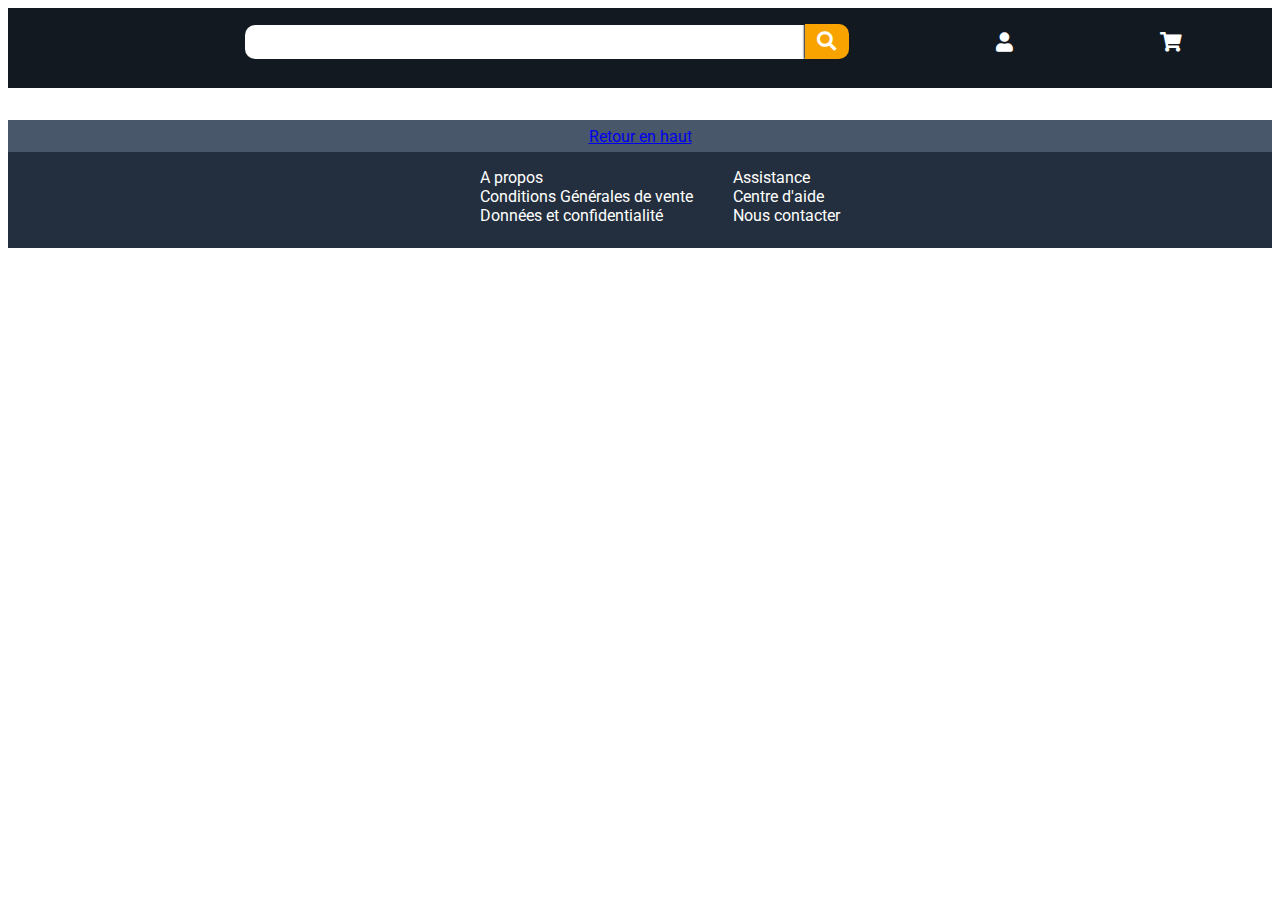
==== commit 9ac09106: "css +js" ====
--- a/front/index.html
+++ b/front/index.html
@@ -6,7 +6,7 @@
    <meta name="viewport" content="width=device-width, initial-scale=1.0">
    <link rel="stylesheet" href="style.css">
    <link rel="stylesheet" href="css/all.min.css">
-   <script src="js/index.js" async></script>
+   <script src="js/index2.js" async></script>
    
    
    <title>Document</title>
@@ -41,9 +41,9 @@
             <div class="produits__cards">
                <a href="fiche.html" class="links">
                   <div class="produits__information">
-                        <div class="produits__images">
-                           <img src="https://picsum.photos/250/250" alt="" class="produits__img" id="img">
-                        </div>
+                     <div class="produits__images">
+                        <img src="https://picsum.photos/250/250" alt="" class="img" id="img">
+                     </div>
                      <div class="produits__details">
                         <p class="produits__details--name" id="name">Nom du produit</p>
                         <p class="produits__details--price" id="price">20€</p>
--- a/front/style.css
+++ b/front/style.css
@@ -31,15 +31,35 @@
   border: none;
   width: 35rem;
 }
+@media screen and (min-width: 500px) {
+  .header__form .bar {
+    width: 12rem;
+  }
+}
+@media screen and (min-width: 1024px) {
+  .header__form .bar {
+    width: 35rem;
+  }
+}
 .header__compte {
   display: flex;
   align-items: center;
   color: white;
 }
+@media screen and (min-width: 500px) {
+  .header__compte p {
+    display: none;
+  }
+}
 .header__panier {
   display: flex;
   align-items: center;
   color: white;
+}
+@media screen and (min-width: 500px) {
+  .header__panier p {
+    display: none;
+  }
 }
 .header i {
   font-size: larger;
@@ -158,7 +178,14 @@
   background-color: white;
   box-shadow: 0px 0px 9px 2px #bababa;
   display: flex;
+  flex-direction: column;
   margin: 2rem;
+}
+@media screen and (min-width: 1240px) {
+  .fiche__cards {
+    display: flex;
+    flex-direction: row;
+  }
 }
 .fiche__images {
   height: 500px;
@@ -179,19 +206,27 @@
   margin-left: 2rem;
   display: flex;
   justify-content: center;
+  padding: 2rem;
 }
 .fiche__details h2 {
   font-size: 3rem;
+  margin: 0;
 }
 .fiche__details .description {
   font-size: 1.5rem;
 }
 .fiche__details .produits__details--price {
-  font-size: 1.5rem;
-}
-.fiche__couleur {
-  display: flex;
-  flex-direction: column;
+  font-size: 2rem;
+  font-weight: 600;
+}
+.fiche__details p {
+  font-size: 1.5rem;
+}
+.fiche__couleur--couleur {
+  font-size: 1.5rem;
+}
+.fiche__couleur--option {
+  font-size: 1.5rem;
 }
 .fiche__nombre {
   display: flex;
@@ -227,14 +262,10 @@
   background-color: white;
   box-shadow: 0px 0px 9px 2px #bababa;
   display: flex;
+  flex-direction: row;
+  justify-content: space-between;
   margin: 1rem;
   width: 600px;
-}
-.panier__principale {
-  display: flex;
-  align-items: center;
-  margin-right: 20px;
-  margin-left: 20px;
 }
 .panier__images {
   height: 130px;
@@ -242,6 +273,7 @@
   overflow: hidden;
   display: flex;
   justify-content: center;
+  border: 14px solid #f1f1f1;
 }
 .panier__vignette {
   display: flex;
@@ -249,18 +281,47 @@
   justify-content: space-between;
   margin-top: 1rem;
 }
-.panier__details {
-  flex-direction: column;
-  margin-left: 0rem;
-  display: flex;
-  justify-content: center;
-  line-height: 0px;
-}
-.panier__details h2 {
+.panier__details--gauche {
+  flex-direction: column;
+  display: flex;
+  line-height: 10px;
+  width: 40%;
+}
+.panier__details--gauche h2 {
   font-size: 1rem;
   margin-bottom: 0px;
 }
-.panier__details .produits__details--price {
+.panier__details--droite {
+  flex-direction: column;
+  display: flex;
+  justify-content: center;
+  width: 30%;
+}
+.panier__details--droite h2 {
+  font-size: 1rem;
+  margin-bottom: 0px;
+}
+.panier__details--droite .produits__details--price {
+  font-size: 1.2rem;
+  margin-bottom: 0;
+}
+.panier__details--droite .produits__details--Totalprice {
+  font-size: 1.6rem;
+}
+.panier__details--droite .btn__suppr {
+  position: relative;
+  top: 0px;
+  left: 145px;
+  width: 30px;
+  height: 30px;
+  color: white;
+  font-weight: 900;
+  background-color: #ea0000;
+  border-radius: 5px;
+  border: none;
+  display: flex;
+  align-items: center;
+  justify-content: center;
   font-size: 1rem;
 }
 .panier__couleur {
